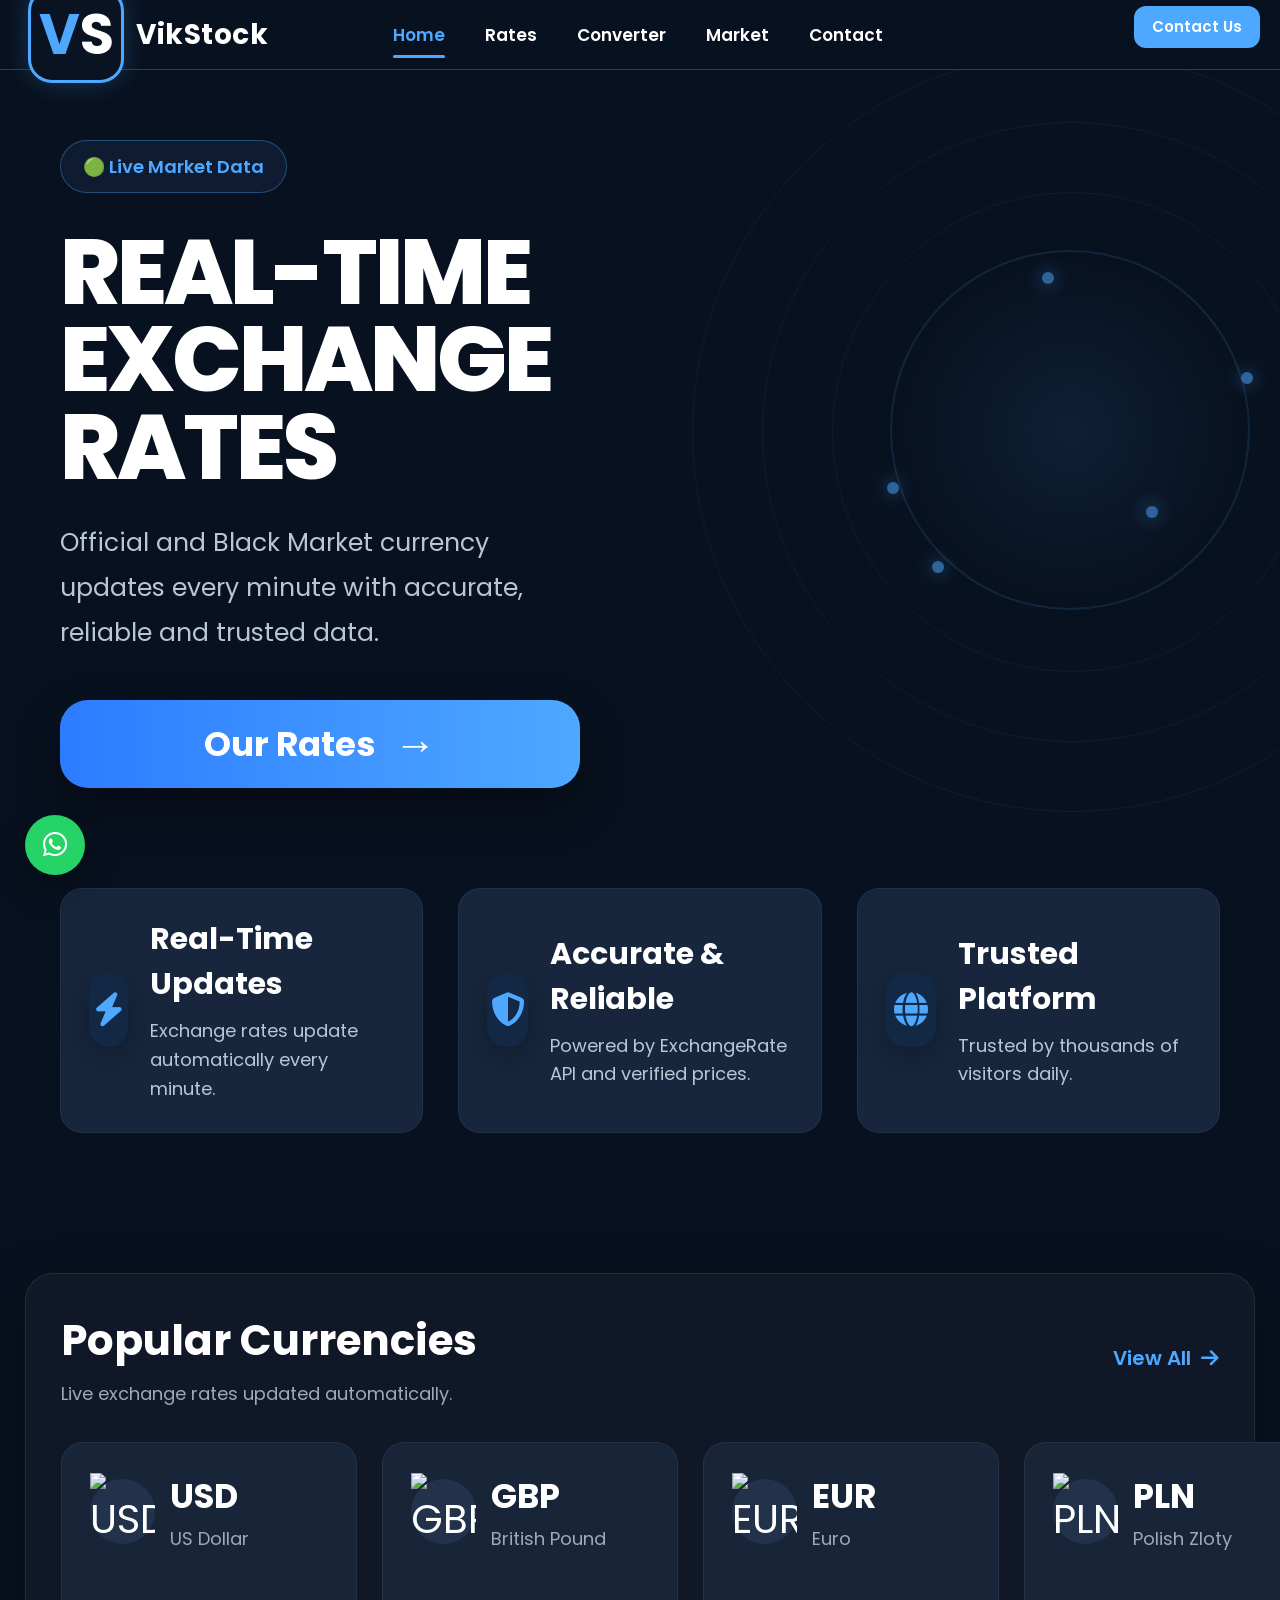
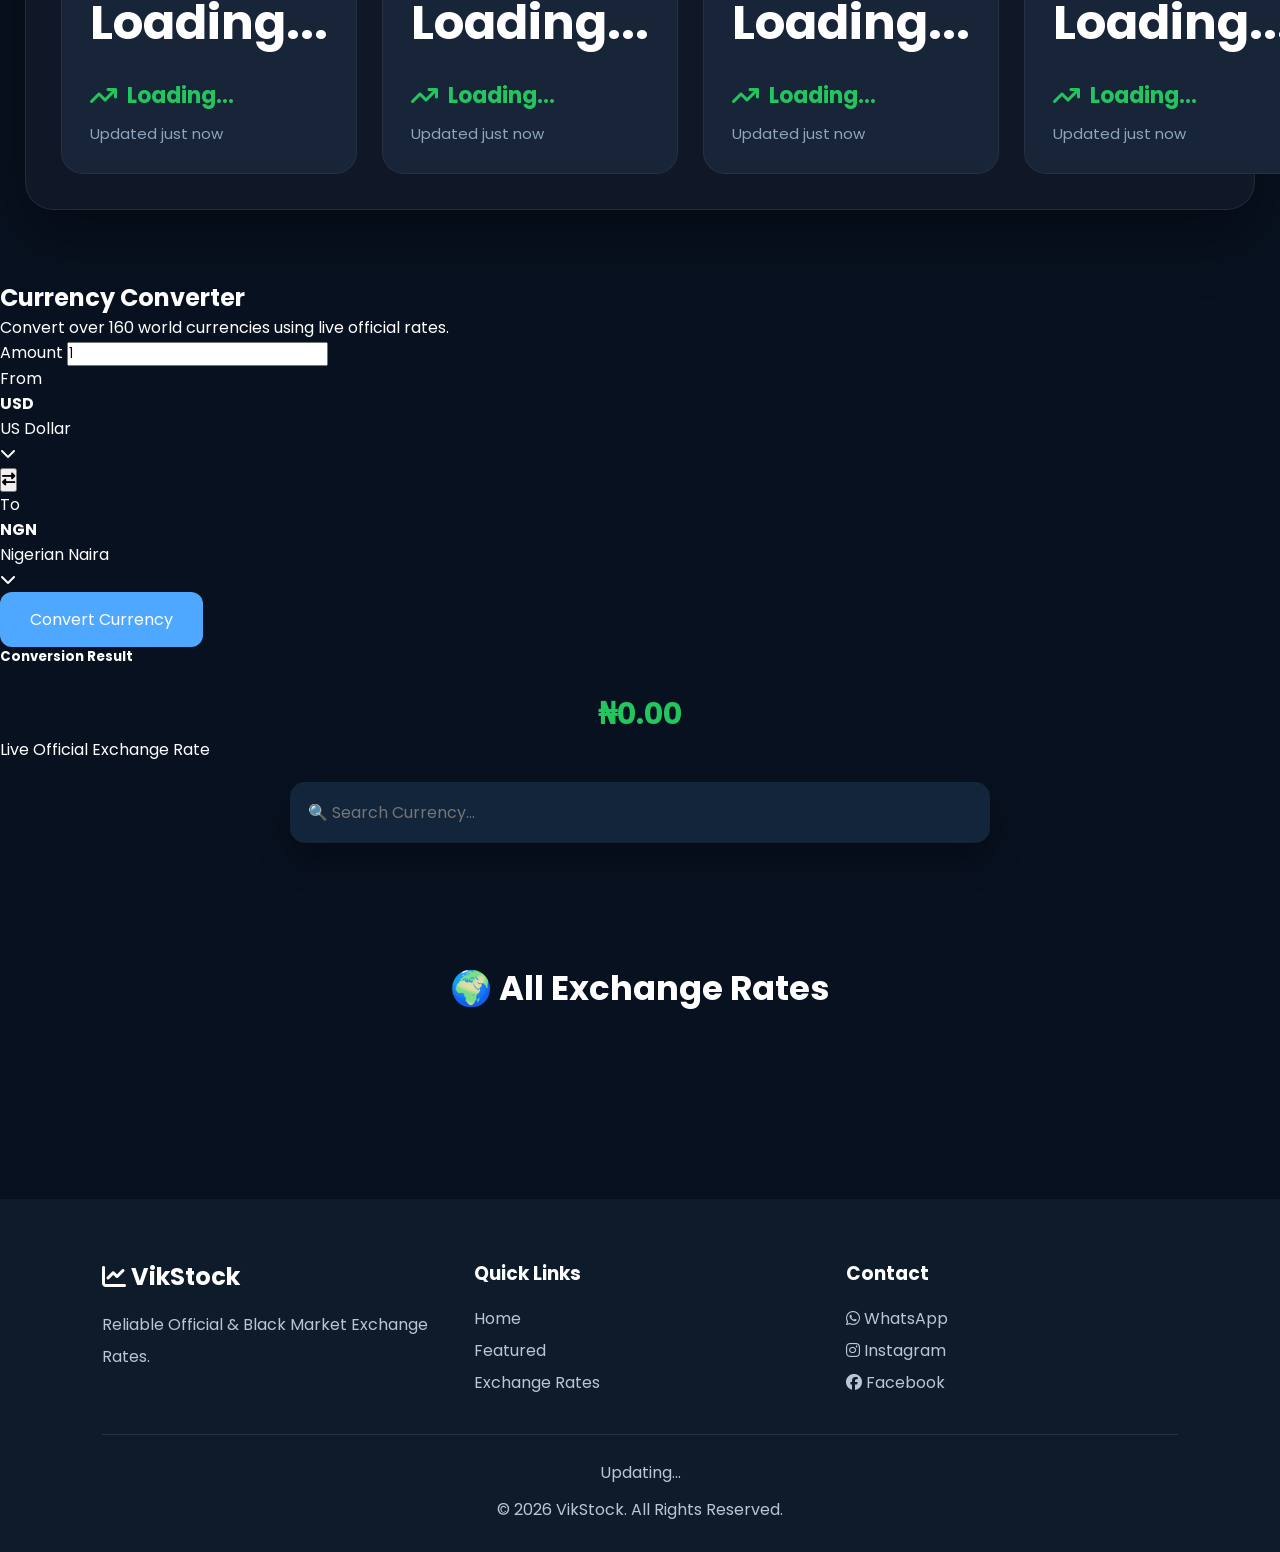
==== index.html @ 564fa00a "Update index.html" ====
<!DOCTYPE html>
<html lang="en">
<head>

<meta charset="UTF-8">
<meta name="viewport" content="width=device-width, initial-scale=1.0">

<title>VikStock</title>
 

<link rel="stylesheet"
href="https://cdnjs.cloudflare.com/ajax/libs/font-awesome/6.7.2/css/all.min.css">
<link rel="stylesheet" href="style.css">
 <link rel="stylesheet" href="responsive.css"> 

<link href="https://fonts.googleapis.com/css2?family=Poppins:wght@300;400;500;600;700&display=swap" rel="stylesheet">

<link rel="stylesheet"
href="https://cdnjs.cloudflare.com/ajax/libs/font-awesome/6.7.2/css/all.min.css">

</head>

<body>

<!-- ================= NAVIGATION ================= -->

<nav class="navbar">

    <div class="logo">
        <span class="logo-box">
            <span class="logo-v">V</span>
            <span class="logo-s">S</span>
        </span>
    </div>

    <!-- ADD THIS -->
    <div class="nav-links">

        <a href="#" class="active">Home</a>

        <a href="#official">Rates</a>

        <a href="#converter">Converter</a>

        <a href="#market">Market</a>

        <a href="#contact">Contact</a>

    </div>

    <!-- KEEP THIS -->
    <div class="nav-actions">

        <a href="https://wa.me/234XXXXXXXXXX"
           class="contact-btn"
           target="_blank">
            Contact Us
        </a>

        <button id="menuBtn" class="menu-btn">
            <i class="fa-solid fa-bars"></i>
        </button>

    </div>

</nav>

<!-- Mobile Menu -->

<div class="mobile-menu" id="mobileMenu">

    <button id="closeMenu" class="close-btn">
        <i class="fa-solid fa-xmark"></i>
    </button>

    <a href="#">Home</a>

    <a href="#featured"> Featured</a>

    <a href="#official"> Exchange Rates</a>

    <a href="#contact"> Contact</a>

</div>

<!-- ================= HERO ================= -->

<!-- ================= HERO V2 ================= -->

<!-- ================= HERO ================= -->

<section class="hero-v2">

<div class="hero-left">

<div class="hero-badge">
🟢 Live Market Data
</div>

<h1>
REAL-TIME <br>
EXCHANGE <br>
RATES
</h1>

<p>
Official and Black Market currency updates every minute with accurate,
reliable and trusted data.
</p>

<a href="contact.html" class="hero-contact">Our Rates
<span>→</span>
</a>

</div>

<div class="hero-right">

<div class="globe">

<div class="ring ring1"></div>
<div class="ring ring2"></div>
<div class="ring ring3"></div>

<div class="dot d1"></div>
<div class="dot d2"></div>
<div class="dot d3"></div>
<div class="dot d4"></div>
<div class="dot d5"></div>

</div>

</div>

</section>


<!-- ================= FEATURES ================= -->

<section class="hero-features">

<div class="hero-feature">

<div class="icon-box">
<i class="fa-solid fa-bolt"></i>
</div>

<div>

<h3>Real-Time Updates</h3>

<p>Exchange rates update automatically every minute.</p>

</div>

</div>

<div class="hero-feature">

<div class="icon-box">
<i class="fa-solid fa-shield-halved"></i>
</div>

<div>

<h3>Accurate & Reliable</h3>

<p>Powered by ExchangeRate API and verified prices.</p>

</div>

</div>

<div class="hero-feature">

<div class="icon-box">
<i class="fa-solid fa-globe"></i>
</div>

<div>

<h3>Trusted Platform</h3>

<p>Trusted by thousands of visitors daily.</p>

</div>

</div>

</section>

<!-- ================= CONVERTER ================= -->

<!-- ================= FEATURES ================= -->



<!-- ================= FEATURED ================= -->

<!-- ================= POPULAR ================= -->

<!-- =========================
     POPULAR CURRENCIES
========================= -->

<section class="popular-section">

    <div class="popular-container">

        <div class="popular-header">

            <div>

                <h2>Popular Currencies</h2>

                <p>Live exchange rates updated automatically.</p>

            </div>

            <a href="rates.html" class="view-all">
                View All
                <i class="fa-solid fa-arrow-right"></i>
            </a>

        </div>

        <div class="popular-grid">

            <!-- USD -->

            <div class="popular-card">

                <div class="currency-top">

                    <div class="flag-circle">
    <img src="https://flagcdn.com/w40/us.png" alt="USD">
</div>
                    <div>

                        <h3>USD</h3>

                        <span>US Dollar</span>

                    </div>

                </div>

                <h1 id="usdOfficial">Loading...</h1>

                <div class="rate-change up" id="usdTrendBox">

<i id="usdTrendIcon" class="fa-solid fa-arrow-trend-up"></i>

<span id="usdTrend">Loading...</span>

</div>

<p class="updated" id="usdUpdated">
Updated just now
</p>

<div class="sparkline">

<span></span>

<span></span>

<span></span>

<span></span>

<span></span>

<span></span>

<span></span>

<span></span>

</div>

            </div>

            <!-- GBP -->

            <div class="popular-card">

                <div class="currency-top">

                    <div class="flag-circle">
    <img src="https://flagcdn.com/w40/gb.png" alt="GBP">
</div>

                    <div>

                        <h3>GBP</h3>

                        <span>British Pound</span>

                    </div>

                </div>

                <h1 id="gbpOfficial">Loading...</h1>

                <div class="rate-change up" id="gbpTrendBox">
    <i id="gbpTrendIcon" class="fa-solid fa-arrow-trend-up"></i>
    <span id="gbpTrend">Loading...</span>
</div>

<p class="updated" id="gbpUpdated">
Updated just now
</p>

<div class="sparkline">

<span></span>

<span></span>

<span></span>

<span></span>

<span></span>

<span></span>

<span></span>

<span></span>

</div>

            </div>

            <!-- EUR -->

            <div class="popular-card">

                <div class="currency-top">

                    <div class="flag-circle">
    <img src="https://flagcdn.com/w40/eu.png" alt="EUR">
</div>

                    <div>

                        <h3>EUR</h3>

                        <span>Euro</span>

                    </div>

                </div>

                <h1 id="eurOfficial">Loading...</h1>

                <div class="rate-change up" id="eurTrendBox">
    <i id="eurTrendIcon" class="fa-solid fa-arrow-trend-up"></i>
    <span id="eurTrend">Loading...</span>
</div>

<p class="updated" id="eurUpdated">
Updated just now
</p>

<div class="sparkline">

<span></span>

<span></span>

<span></span>

<span></span>

<span></span>

<span></span>

<span></span>

<span></span>

</div>

            </div>

            <!-- PLN -->

            <div class="popular-card">

                <div class="currency-top">

                    <div class="flag-circle">
    <img src="https://flagcdn.com/w40/pl.png" alt="PLN">
</div>

                    <div>

                        <h3>PLN</h3>

                        <span>Polish Zloty</span>

                    </div>

                </div>

                <h1 id="plnOfficial">Loading...</h1>

                <div class="rate-change up" id="plnTrendBox">
    <i id="plnTrendIcon" class="fa-solid fa-arrow-trend-up"></i>
    <span id="plnTrend">Loading...</span>
</div>

<p class="updated" id="plnUpdated">
Updated just now
</p>

<div class="sparkline">

<span></span>

<span></span>

<span></span>

<span></span>

<span></span>

<span></span>

<span></span>

<span></span>

</div>

            </div>

        </div>

    </div>

</section>

 <!--==========================
    CURRENCY CONVERTER V2
===========================-->

<section class="converter-section">

<div class="converter-card">

<div class="converter-header">

<h2>Currency Converter</h2>

<p>Convert over 160 world currencies using live official rates.</p>

</div>

<!-- Amount -->

<div class="input-group">

<label>Amount</label>

<input
type="number"
id="amount"
value="1"
min="0"
placeholder="Enter amount">

</div>

<!-- Currency Row -->

<div class="currency-row">

<!-- FROM -->

<div class="currency-box">

<label>From</label>

<div class="custom-select" id="fromSelect">

<div class="selected">

<img
id="fromFlag"
src="https://flagcdn.com/w40/us.png"
alt="">

<div>

<h4 id="fromCode">USD</h4>

<p id="fromName">
US Dollar
</p>

</div>

<i class="fa-solid fa-chevron-down"></i>

</div>

<div class="options" id="fromOptions">

<!-- JavaScript fills this -->

</div>

</div>

</div>

<!-- Swap -->

<button id="swapBtn">

<i class="fa-solid fa-right-left"></i>

</button>

<!-- TO -->

<div class="currency-box">

<label>To</label>

<div class="custom-select" id="toSelect">

<div class="selected">

<img
id="toFlag"
src="https://flagcdn.com/w40/ng.png"
alt="">

<div>

<h4 id="toCode">NGN</h4>

<p id="toName">

Nigerian Naira

</p>

</div>

<i class="fa-solid fa-chevron-down"></i>

</div>

<div class="options" id="toOptions">

<!-- JavaScript fills this -->

</div>

</div>

</div>

</div>

<!-- Convert -->
<select id="fromCurrency" style="display:none;"></select>

<select id="toCurrency" style="display:none;"></select>
<button
id="convertBtn"
class="convert-btn">

Convert Currency

</button>

<!-- Result -->

<div class="result-card">

<h5>Conversion Result</h5>

<h1 id="conversionResult">

₦0.00

</h1>

<p id="converterRate">

Live Official Exchange Rate

</p>

</div>

</div>

</section>

<!-- ================= SEARCH ================= -->

<section class="search-section">

<input

type="text"

id="search"

placeholder="🔍 Search Currency...">

</section>


<section id="official">

<h2>

🌍 All Exchange Rates

</h2>

<div class="rates-wrapper">

<div class="grid" id="officialRates">

</div>

<div class="grid" id="blackRates">

</div>

</div>

</section>



<footer id="contact">

<div class="footer-grid">

<div>

<h2>

<i class="fa-solid fa-chart-line"></i>

VikStock

</h2>

<p>

Reliable Official & Black Market Exchange Rates.

</p>

</div>

<div>

<h3>

Quick Links

</h3>

<a href="#">Home</a><br>

<a href="#featured">Featured</a><br>

<a href="#official">Exchange Rates</a>

</div>

<div>

<h3>

Contact

</h3>

<p>

<i class="fa-brands fa-whatsapp"></i>

WhatsApp

</p>

<p>

<i class="fa-brands fa-instagram"></i>

Instagram

</p>

<p>

<i class="fa-brands fa-facebook"></i>

Facebook

</p>

</div>

</div>

<hr>

<p id="lastUpdated">

Updating...

</p>

<p>

© 2026 VikStock. All Rights Reserved.

</p>

</footer>





<a
id="whatsappBtn"
href="#">

<i class="fa-brands fa-whatsapp"></i>

</a>
<script type="module" src="firebase-config.js"></script>
 
<script src="https://cdnjs.cloudflare.com/ajax/libs/three.js/r134/three.min.js"></script>

<script src="https://cdn.jsdelivr.net/npm/vanta@latest/dist/vanta.globe.min.js"></script>

<script type="module" src="script.js"></script>
<script type="module" src="script.js"></script>

</body>
</html>
---- style.css ----
/* ===========================
   VIKSTOCK VERSION 2
   HOMEPAGE STYLES
=========================== */

*{
margin:0;
padding:0;
box-sizing:border-box;
font-family:'Poppins',sans-serif;
scroll-behavior:smooth;
}

:root{

--bg:#08111f;
--card:#13253b;
--nav:#0d1b2a;

--primary:#4ea8ff;
--secondary:#22c55e;
--danger:#ef4444;

--text:#ffffff;
--text2:#b9c6d4;

--shadow:0 15px 35px rgba(0,0,0,.30);

--radius:18px;

}

body{

background:var(--bg);

color:var(--text);

overflow-x:hidden;

}

a{

text-decoration:none;

color:inherit;

}

img{

max-width:100%;

display:block;

}

/* ===========================
   HERO
=========================== */

/* ==========================
   HERO V2
========================== */

.hero-v2{

display:flex;

justify-content:space-between;

align-items:center;

padding:140px 60px 80px;

position:relative;

overflow:hidden;

min-height:620px;

}

.hero-left{

max-width:520px;

z-index:5;

}

.hero-badge{

display:inline-flex;

align-items:center;

padding:12px 22px;

border:1px solid rgba(78,168,255,.35);

border-radius:40px;

background:rgba(20,35,60,.65);

color:#4ea8ff;

font-size:18px;

font-weight:600;

margin-bottom:35px;

backdrop-filter:blur(8px);

}

.hero-left h1{

font-size:92px;

font-weight:800;

line-height:.95;

letter-spacing:-3px;

margin-bottom:30px;

}

.hero-left p{

font-size:25px;

line-height:1.8;

color:#b9c6d4;

margin-bottom:45px;

}

.hero-contact{

display:flex;

justify-content:center;

align-items:center;

gap:18px;

width:100%;

height:88px;

background:linear-gradient(90deg,#2d7cff,#4ea8ff);

border-radius:28px;

font-size:34px;

font-weight:700;

color:#fff;

box-shadow:0 20px 45px rgba(0,0,0,.35);

transition:.35s;

}

.hero-contact:hover{

transform:translateY(-5px);

}

.hero-contact span{

font-size:42px;

}

/* ==========================
   GLOBE
========================== */

.hero-right{

position:absolute;

right:-150px;

top:70px;

width:720px;

height:720px;

display:flex;

justify-content:center;

align-items:center;

opacity:.55;

pointer-events:none;

}

.globe{

position:relative;

width:360px;

height:360px;

border-radius:50%;

border:2px solid rgba(78,168,255,.25);

background:radial-gradient(circle,
rgba(78,168,255,.18),
transparent 72%);

}

.ring{

position:absolute;

border-radius:50%;

border:1px solid rgba(78,168,255,.15);

}

.ring1{

width:480px;

height:480px;

left:-60px;

top:-60px;

}

.ring2{

width:620px;

height:620px;

left:-130px;

top:-130px;

}

.ring3{

width:760px;

height:760px;

left:-200px;

top:-200px;

}

.dot{

position:absolute;

width:12px;

height:12px;

border-radius:50%;

background:#4ea8ff;

box-shadow:0 0 18px #4ea8ff;

}

.d1{top:20px;left:150px;}
.d2{top:120px;right:-5px;}
.d3{bottom:35px;left:40px;}
.d4{bottom:90px;right:90px;}
.d5{top:230px;left:-5px;}

/* ==========================
   FEATURES
========================== */

.hero-features{

display:grid;

grid-template-columns:repeat(3,1fr);

gap:35px;

padding:20px 60px 70px;

}

.hero-feature{

display:flex;

align-items:center;

gap:22px;

background:#17263c;

padding:28px;

border-radius:22px;

border:1px solid rgba(255,255,255,.05);

transition:.3s;

}

.hero-feature:hover{

transform:translateY(-6px);

}

.icon-box{

width:74px;
height:74px;

display:flex;
justify-content:center;
align-items:center;

background:#132845;

border-radius:20px;

font-size:34px;
color:#4ea8ff;

box-shadow:0 10px 30px rgba(0,0,0,.25);

}
.hero-badge i{

margin-right:10px;

font-size:18px;

color:#4ea8ff;

}

.hero-contact i{

margin-left:15px;

font-size:30px;

transition:.3s;

}

.hero-contact:hover i{

transform:translateX(8px);

}

.hero-feature h3{

font-size:30px;

margin-bottom:10px;

}

.hero-feature p{

font-size:18px;

line-height:1.6;

color:#b9c6d4;

}

/* ==========================
   MOBILE
========================== */

@media(max-width:900px){

.hero-v2{

padding:120px 25px 40px;

min-height:auto;

}

.hero-left{

max-width:100%;

}

.hero-left h1{

font-size:62px;

}

.hero-left p{

font-size:20px;

}

.hero-contact{

height:74px;

font-size:28px;

}

.hero-right{

display:none;

}

.hero-features{

grid-template-columns:1fr;

padding:20px 25px 50px;

}

}

/* ===========================
   CONVERTER
=========================== */

.converter{

padding:50px 8%;

}

.converter h2{

text-align:center;

margin-bottom:30px;

font-size:34px;

}

.converter-box{

display:flex;

gap:15px;

justify-content:center;

flex-wrap:wrap;

}

.converter input,

.converter select{

padding:15px;

border:none;

border-radius:12px;

background:var(--card);

color:white;

font-size:16px;

min-width:180px;

}

#convertBtn{

padding:15px 30px;

background:var(--primary);

border:none;

border-radius:12px;

color:white;

font-size:16px;

cursor:pointer;

transition:.3s;

}

#convertBtn:hover{

transform:translateY(-3px);

}

#conversionResult{

margin-top:25px;

text-align:center;

font-size:30px;

font-weight:bold;

color:var(--secondary);

}
/* ===========================
   FEATURED CURRENCIES
=========================== */

#featured{

padding:70px 8%;

}

#featured h2{

text-align:center;

font-size:34px;

margin-bottom:35px;

}

.featured-grid{

display:grid;

grid-template-columns:repeat(auto-fit,minmax(250px,1fr));

gap:25px;

}

.featured-card{

background:var(--card);

border-radius:var(--radius);

padding:25px;

box-shadow:var(--shadow);

transition:.35s;

position:relative;

overflow:hidden;

border:1px solid rgba(255,255,255,.05);

}

.featured-card:hover{

transform:translateY(-8px);

}

.featured-card h3{

font-size:28px;

margin-bottom:15px;

}

.featured-card p{

color:var(--text2);

margin-top:8px;

}

.featured-card h1{

margin-top:10px;

font-size:32px;

color:var(--primary);

}

.featured-card h2{

margin-top:10px;

font-size:26px;

color:var(--secondary);

}

.trend{

position:absolute;

top:20px;

right:20px;

font-size:24px;

}
.features{

max-width:1200px;

margin:auto;

padding:30px 25px 90px;

display:grid;

grid-template-columns:repeat(auto-fit,minmax(300px,1fr));

gap:30px;

}

.feature-card{

background:#13253b;

padding:35px;

border-radius:22px;

transition:.35s;

border:1px solid rgba(255,255,255,.05);

}

.feature-card:hover{

transform:translateY(-8px);

box-shadow:0 20px 40px rgba(0,0,0,.35);

}

.feature-card span{

font-size:45px;

display:block;

margin-bottom:18px;

}

.feature-card h3{

font-size:30px;

margin-bottom:15px;

}

.feature-card p{

font-size:18px;

line-height:1.8;

color:#b9c6d4;

}
/* ===========================
   SEARCH
=========================== */

.search-section{

padding:20px 8% 50px;

display:flex;

justify-content:center;

}

.search-section input{

width:700px;

max-width:100%;

padding:18px;

border:none;

outline:none;

border-radius:15px;

background:var(--card);

color:var(--text);

font-size:16px;

box-shadow:var(--shadow);

}

/* ===========================
   EXCHANGE RATES
=========================== */

#official{

padding:70px 8%;

}

#official h2{

text-align:center;

font-size:34px;

margin-bottom:35px;

}

.rates-wrapper{

display:grid;

grid-template-columns:1fr 1fr;

gap:30px;

}

.grid{

display:grid;

grid-template-columns:repeat(auto-fit,minmax(240px,1fr));

gap:20px;

}

.card{

background:var(--card);

padding:25px;

border-radius:var(--radius);

box-shadow:var(--shadow);

transition:.35s;

border:1px solid rgba(255,255,255,.05);

}

.card:hover{

transform:translateY(-6px);

}

.flag{

font-size:42px;

margin-bottom:12px;

}

.currency{

font-size:24px;

font-weight:700;

margin-bottom:10px;

}

.rate-title{

font-size:14px;

color:var(--text2);

margin-top:12px;

}

.buy{

margin-top:8px;

font-size:20px;

font-weight:700;

color:var(--secondary);

}

.sell{

margin-top:8px;

font-size:20px;

font-weight:700;

color:var(--danger);

}

/* ===========================
   SMALL ANIMATIONS
=========================== */

.card,
.featured-card,
#convertBtn{

transition:all .30s ease;

}

.card:hover,
.featured-card:hover{

box-shadow:0 20px 40px rgba(0,0,0,.35);

}

/* ===========================
   FOOTER
=========================== */

footer{

margin-top:80px;

padding:60px 8% 30px;

background:var(--nav);

}

.footer-grid{

display:grid;

grid-template-columns:repeat(auto-fit,minmax(250px,1fr));

gap:40px;

margin-bottom:35px;

}

.footer-grid h2,
.footer-grid h3{

margin-bottom:15px;

}

.footer-grid p,
.footer-grid a{

color:var(--text2);

line-height:2;

transition:.3s;

}

.footer-grid a:hover{

color:var(--primary);

}

footer hr{

border:none;

height:1px;

background:rgba(255,255,255,.1);

margin:25px 0;

}

footer>#lastUpdated,
footer>p:last-child{

text-align:center;

margin-top:12px;

color:var(--text2);

}

/* ===========================
   WHATSAPP BUTTON
=========================== */

#whatsappBtn{

position:fixed;

bottom:25px;

left:25px;

width:60px;

height:60px;

display:flex;

align-items:center;

justify-content:center;

background:#25D366;

color:white;

font-size:28px;

border-radius:50%;

box-shadow:var(--shadow);

transition:.3s;

z-index:999;

}

#whatsappBtn:hover{

transform:scale(1.1);

}



/* ===========================
   SIMPLE FADE ANIMATION
=========================== */

.hero,
.converter,
#featured,
#official,
footer{

animation:fadeUp .7s ease;

}

@keyframes fadeUp{

from{

opacity:0;

transform:translateY(25px);

}

to{

opacity:1;

transform:translateY(0);

}

}

/* ===========================
   RESPONSIVE
=========================== */

@media(max-width:992px){

.navbar{

padding:20px;

flex-wrap:wrap;

gap:20px;

}

.hero h1{

font-size:42px;

}

.rates-wrapper{

grid-template-columns:1fr;

}

}

@media(max-width:768px){



.hero{

padding:70px 20px;

}

.hero h1{

font-size:34px;

}

.converter{

padding:40px 20px;

}

.converter-box{

flex-direction:column;

}

.converter input,
.converter select,
#convertBtn{

width:100%;

}

.search-section{

padding:20px;

}

.search-section input{

width:100%;

}

#featured,
#official{

padding:50px 20px;

}

.footer-grid{

grid-template-columns:1fr;

text-align:center;

}

#whatsappBtn{

width:55px;

height:55px;

font-size:24px;

bottom:20px;

left:20px;

}

}

@media(max-width:480px){

.hero h1{

font-size:28px;

}

.featured-card h1{

font-size:26px;

}

.featured-card h2{

font-size:22px;

}

.card{

padding:20px;

}

}
/* ===========================
   XE STYLE NAVBAR
=========================== */

.navbar{

position:fixed;

top:0;

left:0;

width:100%;

height:70px;

display:flex;

align-items:center;

padding:0 20px;

background:#08111f;

border-bottom:1px solid rgba(78,168,255,.3);

z-index:9999;

}

.logo{

display:flex;

align-items:center;

margin-left:8px;

}

.logo-box{

width:96px;

height:96px;

display:flex;

justify-content:center;

align-items:center;

background:#091321;

border:3px solid #4ea8ff;

border-radius:24px;

font-size:56px;

font-weight:700;

box-shadow:0 0 25px rgba(78,168,255,.25);

}

.logo-v{

color:#4ea8ff;

}

.logo-s{

color:#fff;

}

.nav-actions{

display:flex;

align-items:center;

gap:20px;

margin-left:auto;
   
transform:translateY(-8px);   

}


.menu-btn{

width:42px;

height:42px;

background:#101b33;

border:1px solid rgba(255,255,255,.08);

border-radius:12px;

font-size:18px;

color:#fff;

cursor:pointer;

transition:.3s;

}

.theme-btn:hover,
.menu-btn:hover{

background:#162746;

}
.mobile-menu{
    position:fixed;
    top:0;
    right:-100%;
    width:280px;
    height:100%;
    background:#101827;
    transition:.35s;
    z-index:10000;
    padding:80px 25px;
}

.mobile-menu.active{
    right:0;
}

.mobile-menu a{
    display:block;
    padding:15px 0;
    color:#fff;
    font-size:18px;
}

.close-btn{
    position:absolute;
    top:20px;
    right:20px;
    background:none;
    border:none;
    color:#fff;
    font-size:28px;
    cursor:pointer;
}
.contact-btn{

display:flex;

align-items:center;

justify-content:center;

padding:10px 18px;

height:42px;

background:#4ea8ff;

color:#fff;

font-size:15px;

font-weight:600;

border-radius:12px;

text-decoration:none;

transition:.3s;

}

.contact-btn:hover{

background:#2b93ff;

transform:translateY(-2px);

}
/* Desktop Navigation */

.nav-links{

display:flex;

align-items:center;

gap:40px;

margin:auto;

}

.nav-links a{

color:#fff;

text-decoration:none;

font-weight:600;

font-size:17px;

transition:.3s;

position:relative;

}

.nav-links a:hover{

color:#4ea8ff;

}

.nav-links a.active{

color:#4ea8ff;

}

.nav-links a.active::after{

content:"";

position:absolute;

left:0;

bottom:-10px;

width:100%;

height:3px;

background:#4ea8ff;

border-radius:20px;

}
/*====================================
   POPULAR CURRENCIES V2
====================================*/

.popular-section{

padding:70px 25px;

}

.popular-container{

max-width:1250px;

margin:auto;

background:#101827;

border:1px solid rgba(255,255,255,.08);

border-radius:28px;

padding:35px;

box-shadow:0 25px 60px rgba(0,0,0,.35);

}

.popular-header{

display:flex;

justify-content:space-between;

align-items:center;

margin-bottom:35px;

gap:20px;

}

.popular-header h2{

font-size:42px;

font-weight:700;

color:#fff;

margin-bottom:8px;

}

.popular-header p{

font-size:18px;

color:#9ca8bc;

}

.view-all{

display:flex;

align-items:center;

gap:10px;

font-size:20px;

font-weight:600;

color:#4ea8ff;

transition:.3s;

}

.view-all:hover{

transform:translateX(6px);

}

.popular-grid{

display:grid;

grid-template-columns:repeat(4,1fr);

gap:25px;

}

.popular-card{

background:#182437;

border:1px solid rgba(255,255,255,.06);

border-radius:22px;

padding:28px;

transition:.35s;

}

.popular-card:hover{

transform:translateY(-8px);

border-color:#4ea8ff;

box-shadow:0 15px 40px rgba(78,168,255,.18);

}

.currency-top{

display:flex;

align-items:center;

gap:15px;

margin-bottom:30px;

}

.flag-circle{

width:65px;

height:65px;

border-radius:50%;

display:flex;

justify-content:center;

align-items:center;

font-size:40px;

background:#22324a;

}

.currency-top h3{

font-size:34px;

font-weight:700;

color:#fff;

margin-bottom:3px;

}

.currency-top span{

font-size:18px;

color:#9ca8bc;

}

.popular-card h1{
margin:35px 0 20px;
font-size:48px;
font-weight:700;
color:#fff;
}

.rate-change{
display:flex;
align-items:center;
gap:10px;
margin-top:18px;
font-size:22px;
font-weight:700;
transition:.3s;
}

.rate-change.up{
color:#22c55e;
}

.rate-change.down{
color:#ef4444;
}

.rate-change i{
font-size:24px;
}

.updated{
margin-top:10px;
font-size:15px;
color:#8fa5be;
}

/*=========================
 MOBILE
==========================*/

@media(max-width:1100px){

.popular-grid{

grid-template-columns:repeat(2,1fr);

}

}

@media(max-width:768px){

.popular-section{

padding:50px 20px;

}

.popular-container{

padding:25px;

}

.popular-header{

flex-direction:column;

align-items:flex-start;

}

.popular-header h2{

font-size:34px;

}

.popular-grid{

grid-template-columns:1fr;

}

.popular-card h1{

font-size:38px;

}

.currency-top h3{

font-size:28px;

}

.flag-circle{

width:52px;

height:52px;

border-radius:50%;

overflow:hidden;

display:flex;

align-items:center;

justify-content:center;

background:#12233c;

box-shadow:0 0 18px rgba(78,168,255,.15);

flex-shrink:0;

}

.flag-circle img{

width:100%;

height:100%;

object-fit:cover;

border-radius:50%;

display:block;

}

.flag-circle .fi{

font-size:50px;

}

.sparkline{

display:flex;

align-items:flex-end;

gap:4px;

height:40px;

margin-top:18px;

}

.sparkline span{

width:5px;

background:#4ea8ff;

border-radius:20px;

animation:pulse 2s infinite;

}

.sparkline span:nth-child(1){height:12px;}
.sparkline span:nth-child(2){height:20px;}
.sparkline span:nth-child(3){height:16px;}
.sparkline span:nth-child(4){height:28px;}
.sparkline span:nth-child(5){height:22px;}
.sparkline span:nth-child(6){height:35px;}
.sparkline span:nth-child(7){height:30px;}
.sparkline span:nth-child(8){height:40px;}

@keyframes pulse{

50%{

opacity:.5;

transform:scaleY(.9);

}

}

/*==========================
Currency Converter
==========================*/

.converter-section{

padding:70px 25px;

}

.converter-container{

max-width:850px;

margin:auto;

background:#101827;

padding:40px;

border-radius:25px;

border:1px solid rgba(255,255,255,.08);

box-shadow:0 20px 50px rgba(0,0,0,.35);

}

.converter-container h2{

font-size:42px;

margin-bottom:10px;

}

.converter-container p{

color:#8fa5be;

margin-bottom:30px;

}

.converter-box{

display:flex;

flex-direction:column;

gap:20px;

}

.converter-box input,

.converter-box select{

height:58px;

border:none;

outline:none;

background:#182437;

color:white;

border-radius:15px;

padding:0 18px;

font-size:18px;

}

.converter-row{

display:grid;

grid-template-columns:1fr 70px 1fr;

gap:15px;

align-items:center;

}

#swapBtn{

height:58px;

border:none;

background:#4ea8ff;

color:white;

font-size:22px;

border-radius:15px;

cursor:pointer;

transition:.3s;

}

#swapBtn:hover{

transform:rotate(180deg);

}

#convertBtn{

height:60px;

border:none;

background:linear-gradient(90deg,#2b93ff,#4ea8ff);

color:white;

font-size:20px;

font-weight:700;

border-radius:15px;

cursor:pointer;

}

.converter-result{

margin-top:20px;

text-align:center;

padding:30px;

background:#182437;

border-radius:20px;

}

.converter-result h1{

font-size:52px;

color:#22c55e;

margin-bottom:10px;

}
   
/*=========================================
      PREMIUM CONVERTER V2
=========================================*/

.converter-section{

padding:80px 25px;

}

.converter-card{

max-width:900px;

margin:auto;

background:#101827;

border:1px solid rgba(255,255,255,.08);

border-radius:28px;

padding:35px;

box-shadow:0 25px 60px rgba(0,0,0,.35);

}

.converter-header{

text-align:center;

margin-bottom:35px;

}

.converter-header h2{

font-size:42px;

color:#fff;

margin-bottom:10px;

}

.converter-header p{

color:#93a5bc;

font-size:18px;

}

.input-group{

margin-bottom:30px;

}

.input-group label{

display:block;

margin-bottom:10px;

font-size:15px;

font-weight:600;

color:#8fa5be;

}

.input-group input{

width:100%;

height:65px;

padding:0 20px;

background:#162338;

border:1px solid rgba(255,255,255,.08);

border-radius:18px;

font-size:26px;

color:#fff;

outline:none;

transition:.3s;

}

.input-group input:focus{

border-color:#4ea8ff;

box-shadow:0 0 20px rgba(78,168,255,.15);

}

.currency-row{

display:grid;

grid-template-columns:1fr auto 1fr;

gap:20px;

align-items:end;

margin-bottom:35px;

}

.currency-box label{

display:block;

margin-bottom:10px;

font-size:15px;

font-weight:600;

color:#8fa5be;

}

.custom-select{

position:relative;

}

.selected{

height:75px;

background:#162338;

border:1px solid rgba(255,255,255,.08);

border-radius:20px;

display:flex;

align-items:center;

justify-content:space-between;

padding:0 20px;

cursor:pointer;

transition:.3s;

}

.selected:hover{

border-color:#4ea8ff;

}

.selected img{

width:48px;

height:48px;

border-radius:50%;

margin-right:15px;

object-fit:cover;

}

.selected>div{

flex:1;

}

.selected h4{

font-size:22px;

color:#fff;

margin-bottom:2px;

}

.selected p{

font-size:14px;

color:#93a5bc;

}

.selected i{

font-size:18px;

color:#4ea8ff;

transition:.3s;

}

.custom-select.active .selected i{

transform:rotate(180deg);

}

.options{

position:absolute;

top:85px;

left:0;

right:0;

background:#162338;

border-radius:20px;

overflow:hidden;

max-height:0;

transition:.35s;

z-index:100;

box-shadow:0 20px 45px rgba(0,0,0,.35);

}

.custom-select.active .options{

max-height:420px;

overflow-y:auto;

}

.option{

display:flex;

align-items:center;

gap:15px;

padding:15px 20px;

cursor:pointer;

transition:.25s;

}

.option:hover{

background:#20314a;

}

.option img{

width:42px;

height:42px;

border-radius:50%;

object-fit:cover;

}

.option h4{

color:#fff;

font-size:18px;

}

.option p{

color:#8fa5be;

font-size:13px;

}

#swapBtn{

width:65px;

height:65px;

border:none;

border-radius:50%;

background:#4ea8ff;

color:#fff;

font-size:22px;

cursor:pointer;

transition:.35s;

margin-bottom:5px;

}

#swapBtn:hover{

transform:rotate(180deg) scale(1.08);

}

.convert-btn{

width:100%;

height:65px;

border:none;

border-radius:20px;

background:linear-gradient(90deg,#2b7cff,#4ea8ff);

color:#fff;

font-size:22px;

font-weight:700;

cursor:pointer;

transition:.3s;

margin-bottom:30px;

}

.convert-btn:hover{

transform:translateY(-4px);

}

.result-card{

text-align:center;

padding:35px;

background:#162338;

border-radius:24px;

}

.result-card h5{

font-size:16px;

color:#8fa5be;

margin-bottom:15px;

}

.result-card h1{

font-size:52px;

color:#fff;

margin-bottom:12px;

}

.result-card p{

font-size:16px;

color:#22c55e;

}

@media(max-width:768px){

.currency-row{

grid-template-columns:1fr;

}

#swapBtn{

margin:auto;

transform:rotate(90deg);

}

.result-card h1{

font-size:38px;

}

.converter-header h2{

font-size:34px;

}

}
---- responsive.css ----
/*==========================
 DESKTOP NAVBAR
==========================*/

@media (min-width: 993px){

    /* Hide hamburger on desktop */
    .menu-btn{
        display: none !important;
    }

    /* Show logo text only on desktop */
    .logo{
        display: flex;
        align-items: center;
        gap: 12px;
    }

    .logo::after{
        content: "VikStock";
        color: #fff;
        font-size: 26px;
        font-weight: 700;
        letter-spacing: .5px;
    }

}
/* Desktop */

@media (min-width:993px){

.nav-links{

display:flex;

}

.menu-btn{

display:none !important;

}

.logo{

display:flex;

align-items:center;

gap:12px;

}

.logo::after{

content:"VikStock";

font-size:28px;

font-weight:700;

color:#fff;

}

}

/* Mobile */

@media (max-width:992px){

.nav-links{

display:none;

}

.logo::after{

display:none;

}



}
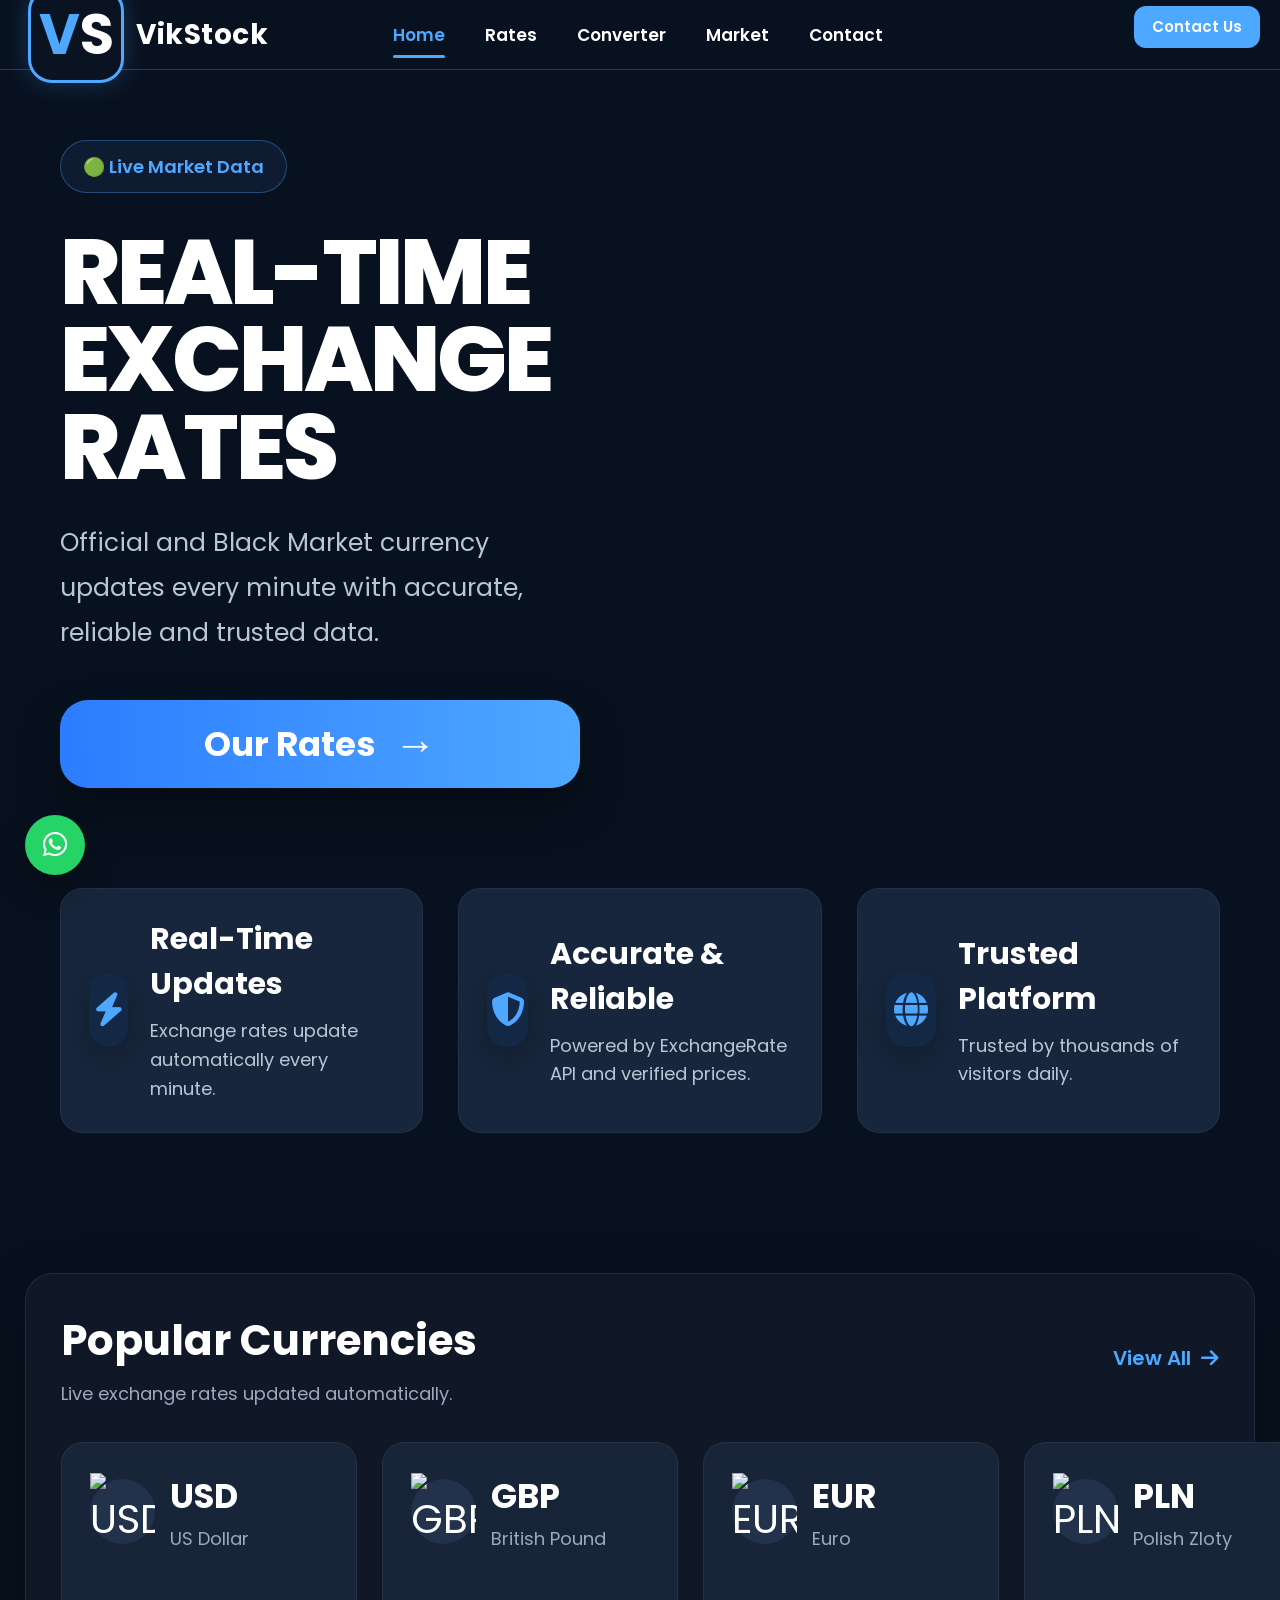
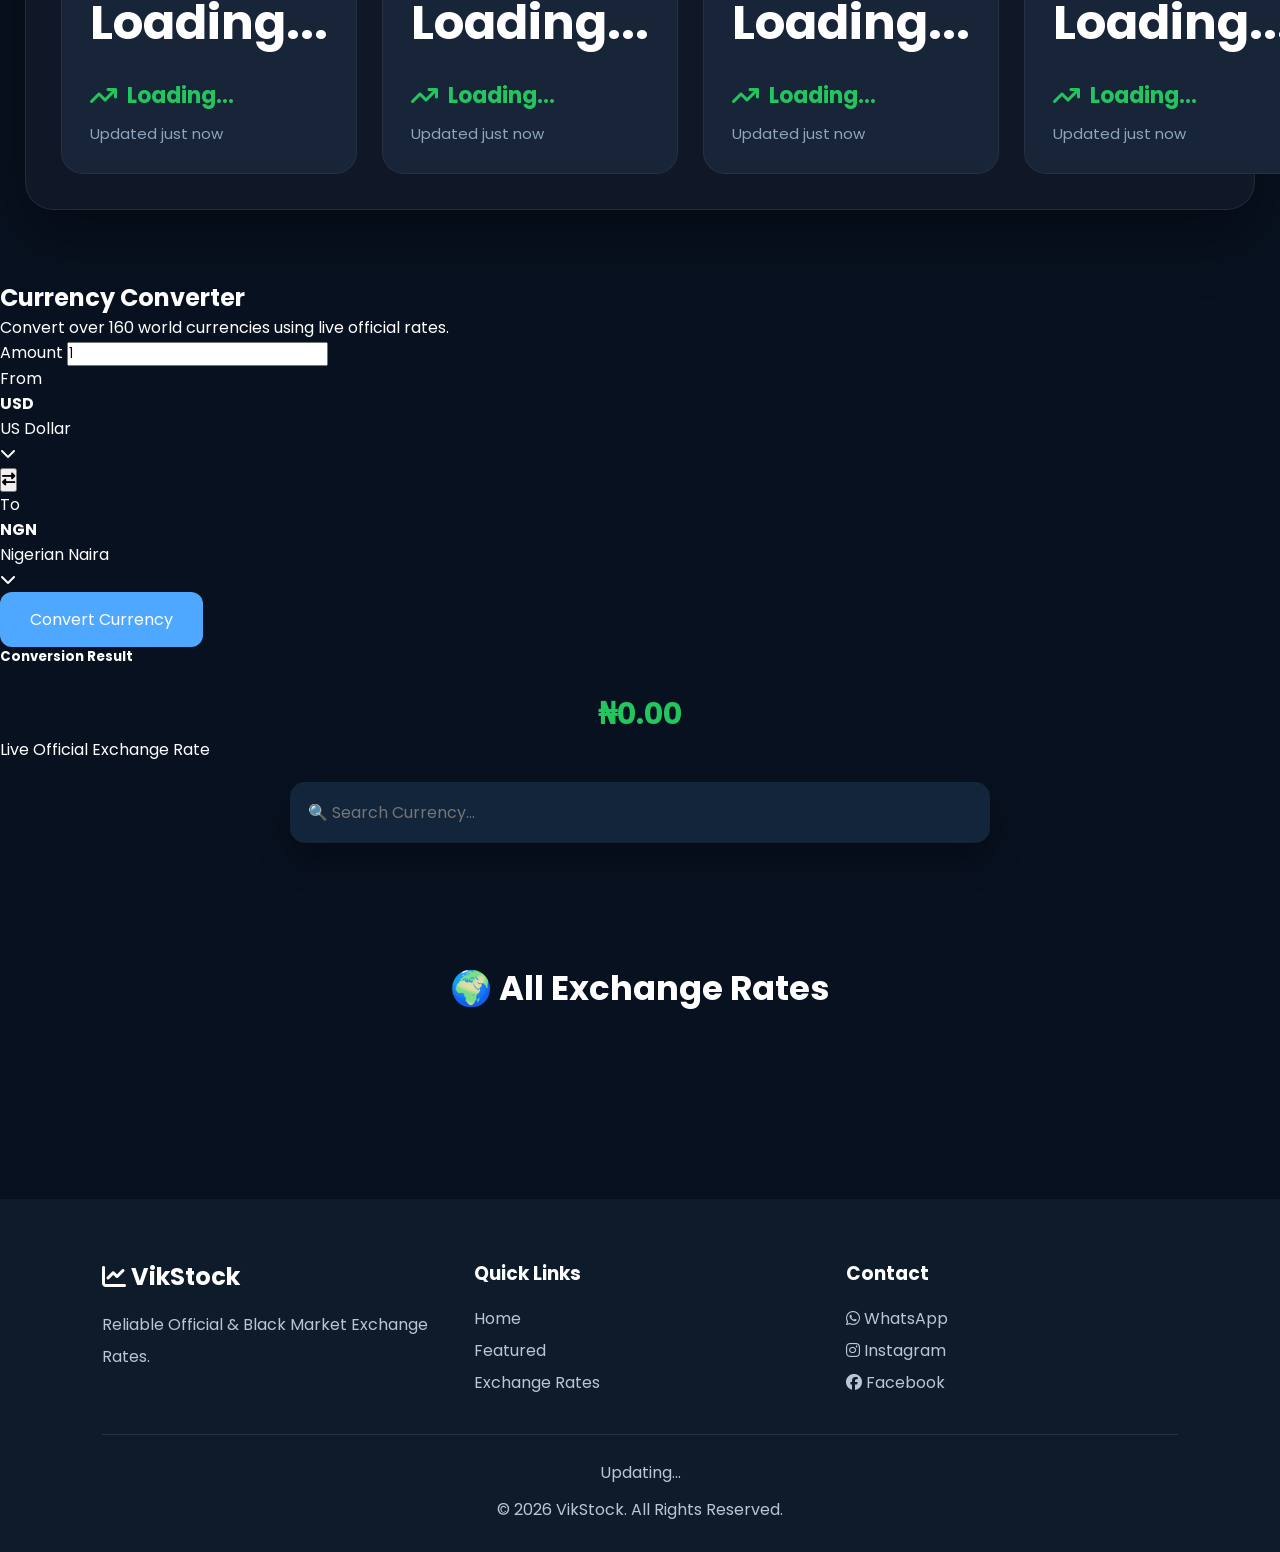
==== commit ed751fe6: "Update index.html" ====
--- a/index.html
+++ b/index.html
@@ -17,6 +17,13 @@
 
 <link rel="stylesheet"
 href="https://cdnjs.cloudflare.com/ajax/libs/font-awesome/6.7.2/css/all.min.css">
+ <script type="importmap">
+{
+  "imports": {
+    "three": "https://unpkg.com/three@0.166.1/build/three.module.js"
+  }
+}
+</script>
 
 </head>
 
@@ -116,7 +123,7 @@
 
 <div class="hero-right">
 
-<div class="globe">
+<div id="globe3d">
 
 <div class="ring ring1"></div>
 <div class="ring ring2"></div>
--- a/style.css
+++ b/style.css
@@ -214,89 +214,33 @@
 
 .globe{
 
+width:100%;
+
+max-width:600px;
+
+height:600px;
+
+border-radius:50%;
+
+overflow:hidden;
+
 position:relative;
 
-width:360px;
-
-height:360px;
-
-border-radius:50%;
-
-border:2px solid rgba(78,168,255,.25);
-
-background:radial-gradient(circle,
-rgba(78,168,255,.18),
-transparent 72%);
-
-}
-
-.ring{
-
-position:absolute;
-
-border-radius:50%;
-
-border:1px solid rgba(78,168,255,.15);
-
-}
-
-.ring1{
-
-width:480px;
-
-height:480px;
-
-left:-60px;
-
-top:-60px;
-
-}
-
-.ring2{
-
-width:620px;
-
-height:620px;
-
-left:-130px;
-
-top:-130px;
-
-}
-
-.ring3{
-
-width:760px;
-
-height:760px;
-
-left:-200px;
-
-top:-200px;
-
-}
-
-.dot{
-
-position:absolute;
-
-width:12px;
-
-height:12px;
-
-border-radius:50%;
-
-background:#4ea8ff;
-
-box-shadow:0 0 18px #4ea8ff;
-
-}
-
-.d1{top:20px;left:150px;}
-.d2{top:120px;right:-5px;}
-.d3{bottom:35px;left:40px;}
-.d4{bottom:90px;right:90px;}
-.d5{top:230px;left:-5px;}
+}
+
+@media(max-width:900px){
+
+.globe{
+
+height:420px;
+
+max-width:420px;
+
+margin:auto;
+
+}
+
+}
 
 /* ==========================
    FEATURES
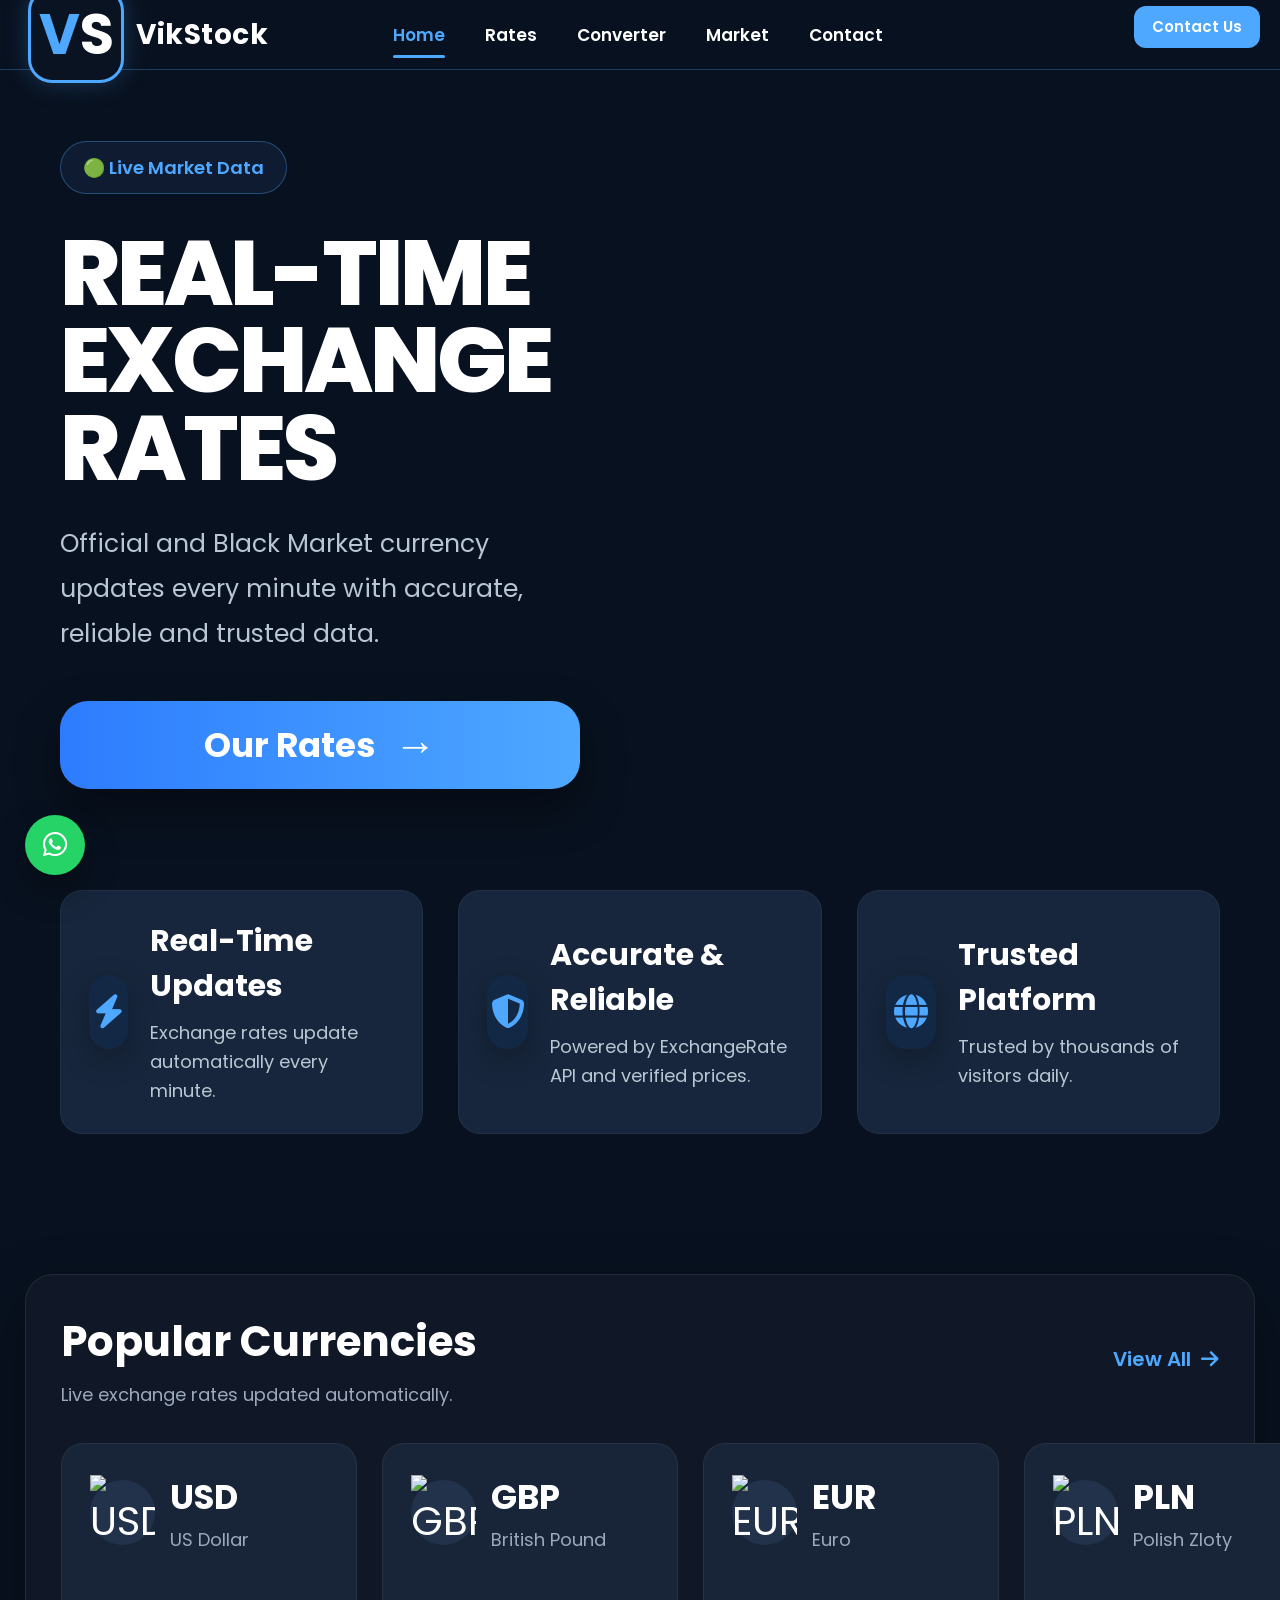
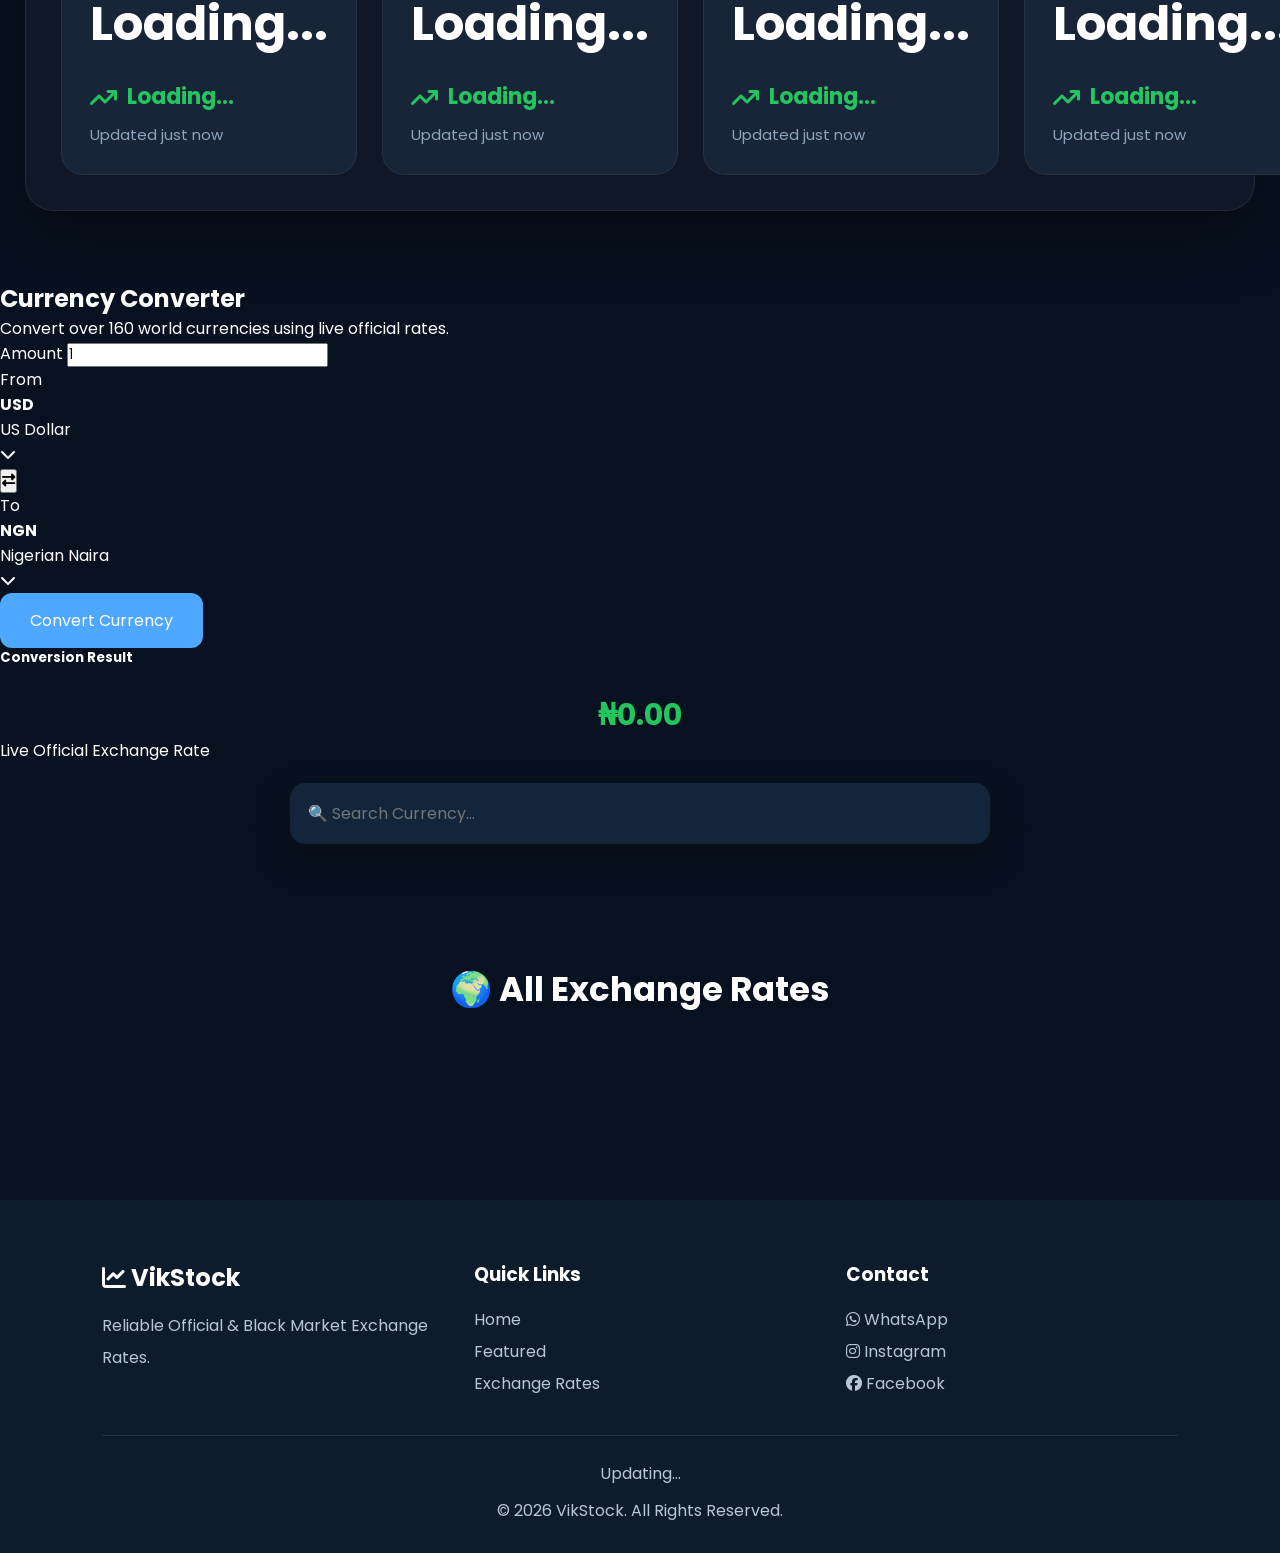
==== commit 9c0f39a1: "Update index.html" ====
--- a/index.html
+++ b/index.html
@@ -123,19 +123,7 @@
 
 <div class="hero-right">
 
-<div id="globe3d">
-
-<div class="ring ring1"></div>
-<div class="ring ring2"></div>
-<div class="ring ring3"></div>
-
-<div class="dot d1"></div>
-<div class="dot d2"></div>
-<div class="dot d3"></div>
-<div class="dot d4"></div>
-<div class="dot d5"></div>
-
-</div>
+<div id="globe3d"></div>
 
 </div>
 
@@ -756,12 +744,10 @@
 </a>
 <script type="module" src="firebase-config.js"></script>
  
-<script src="https://cdnjs.cloudflare.com/ajax/libs/three.js/r134/three.min.js"></script>
-
-<script src="https://cdn.jsdelivr.net/npm/vanta@latest/dist/vanta.globe.min.js"></script>
+
 
 <script type="module" src="script.js"></script>
-<script type="module" src="script.js"></script>
+
 
 </body>
 </html>
--- a/style.css
+++ b/style.css
@@ -190,53 +190,33 @@
 
 .hero-right{
 
-position:absolute;
-
-right:-150px;
-
-top:70px;
-
-width:720px;
-
-height:720px;
-
 display:flex;
 
 justify-content:center;
 
 align-items:center;
 
-opacity:.55;
-
-pointer-events:none;
-
-}
-
-.globe{
+flex:1;
+
+}
+
+#globe3d{
 
 width:100%;
 
-max-width:600px;
-
-height:600px;
-
-border-radius:50%;
-
-overflow:hidden;
-
-position:relative;
+max-width:650px;
+
+height:650px;
 
 }
 
 @media(max-width:900px){
 
-.globe{
+#globe3d{
+
+width:100%;
 
 height:420px;
-
-max-width:420px;
-
-margin:auto;
 
 }
 
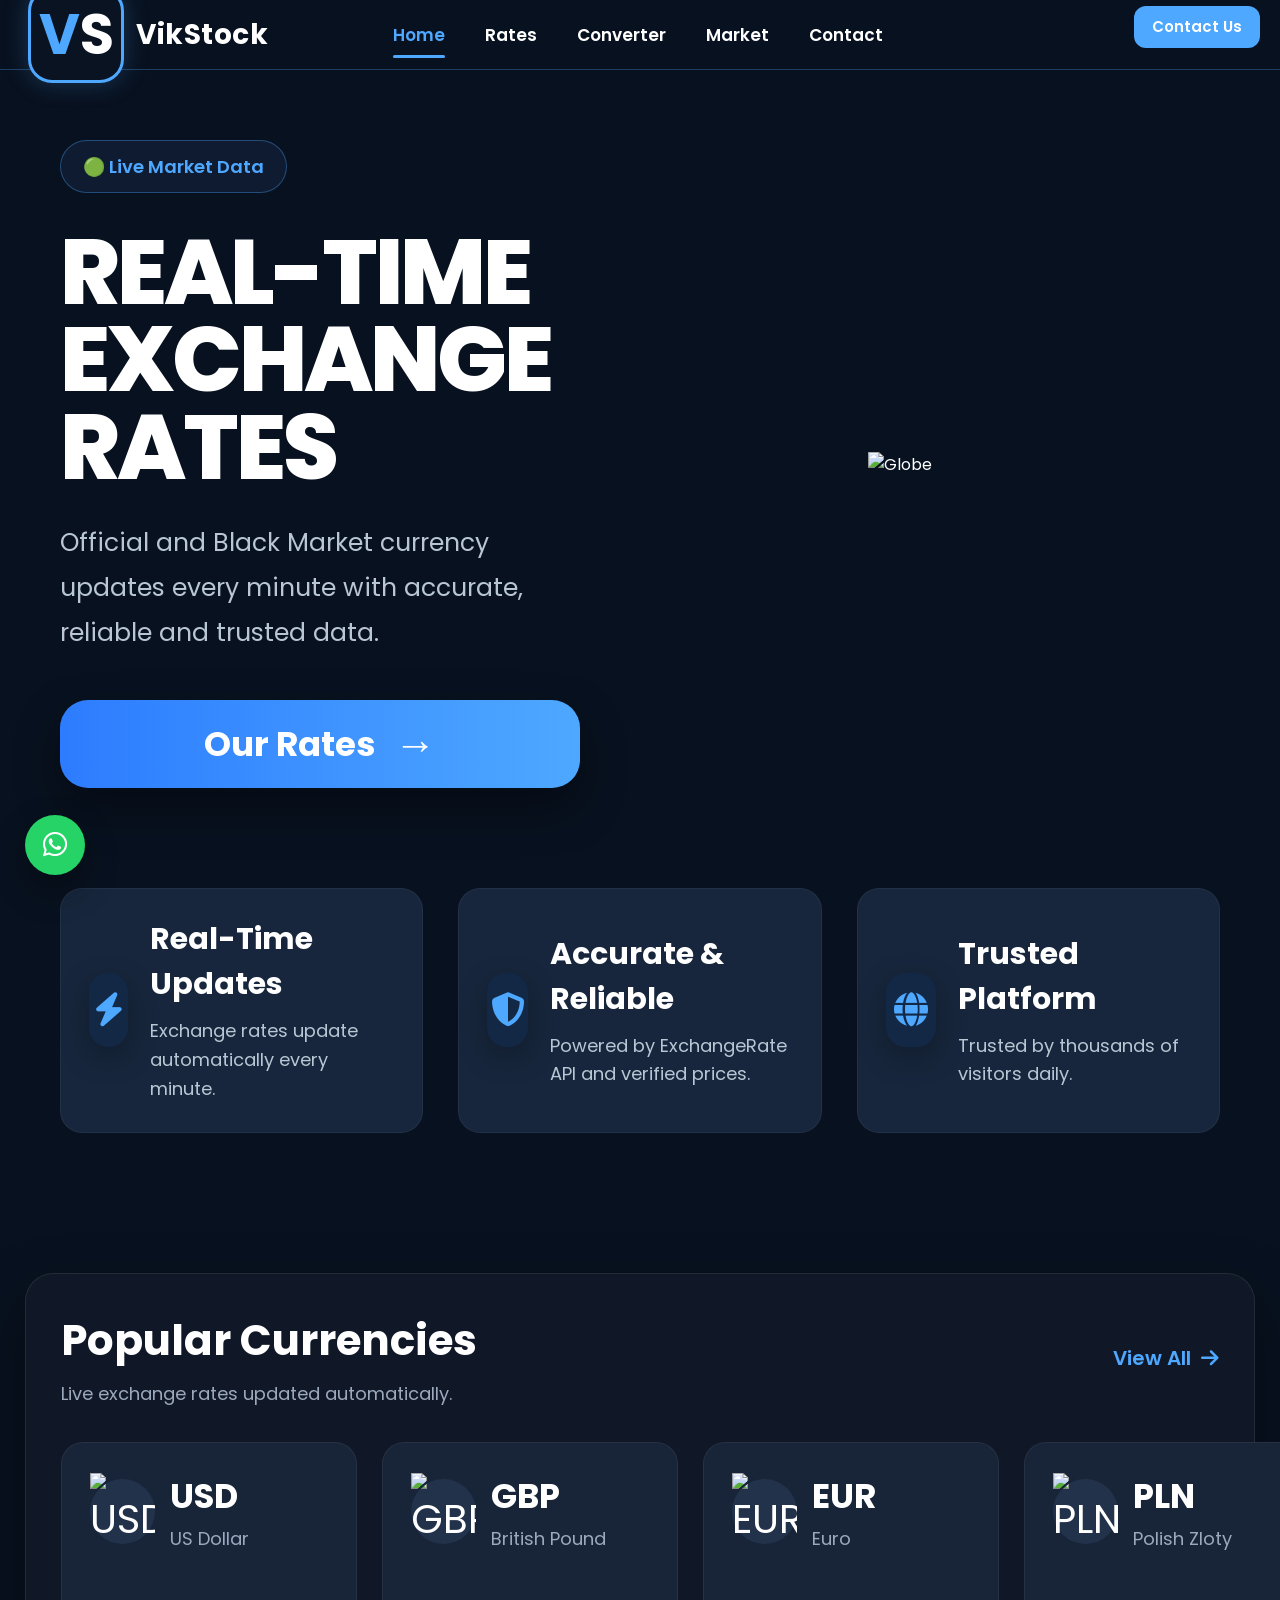
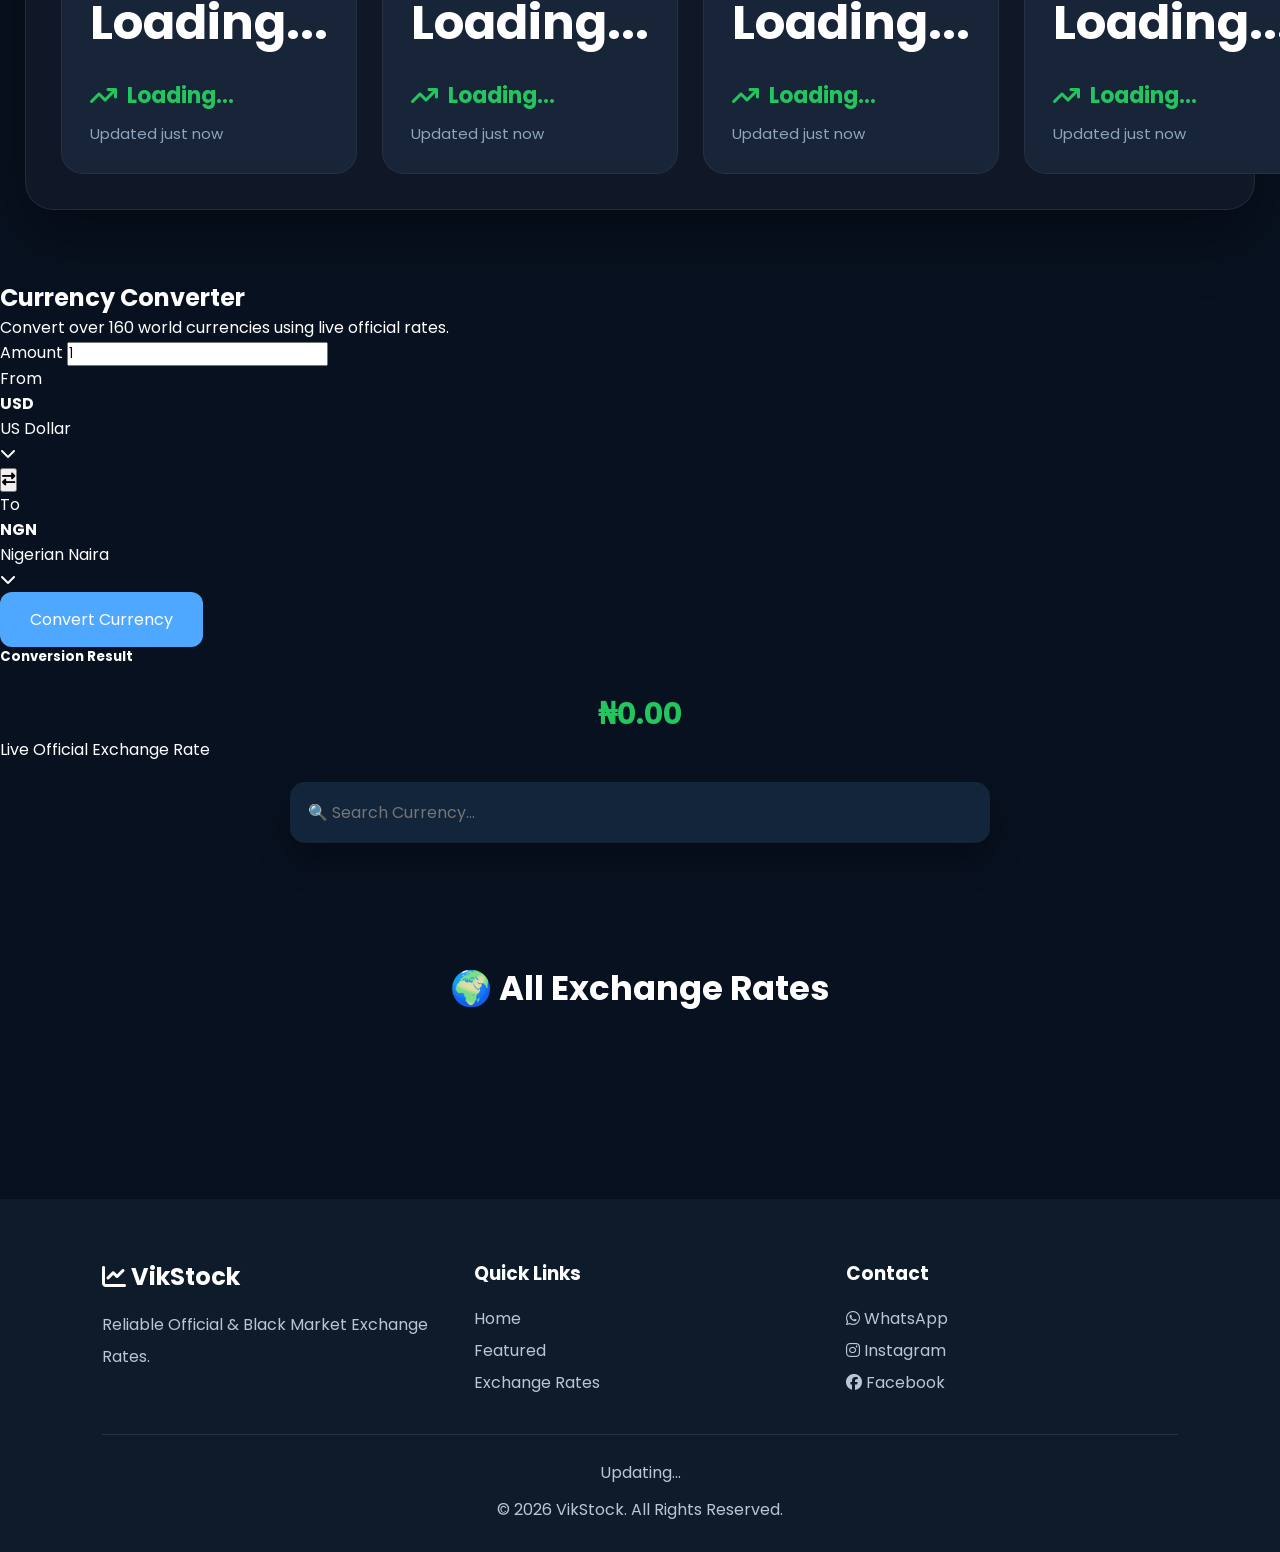
==== commit 1e06529b: "Update index.html" ====
--- a/index.html
+++ b/index.html
@@ -123,7 +123,9 @@
 
 <div class="hero-right">
 
-<div id="globe3d"></div>
+<div class="hero-globe">
+    <img src="globe.png.png" alt="Globe">
+</div>
 
 </div>
 
@@ -746,7 +748,9 @@
  
 
 
-<script type="module" src="script.js"></script>
+
+ <script type="module" src="script.js"></script>
+
 
 
 </body>
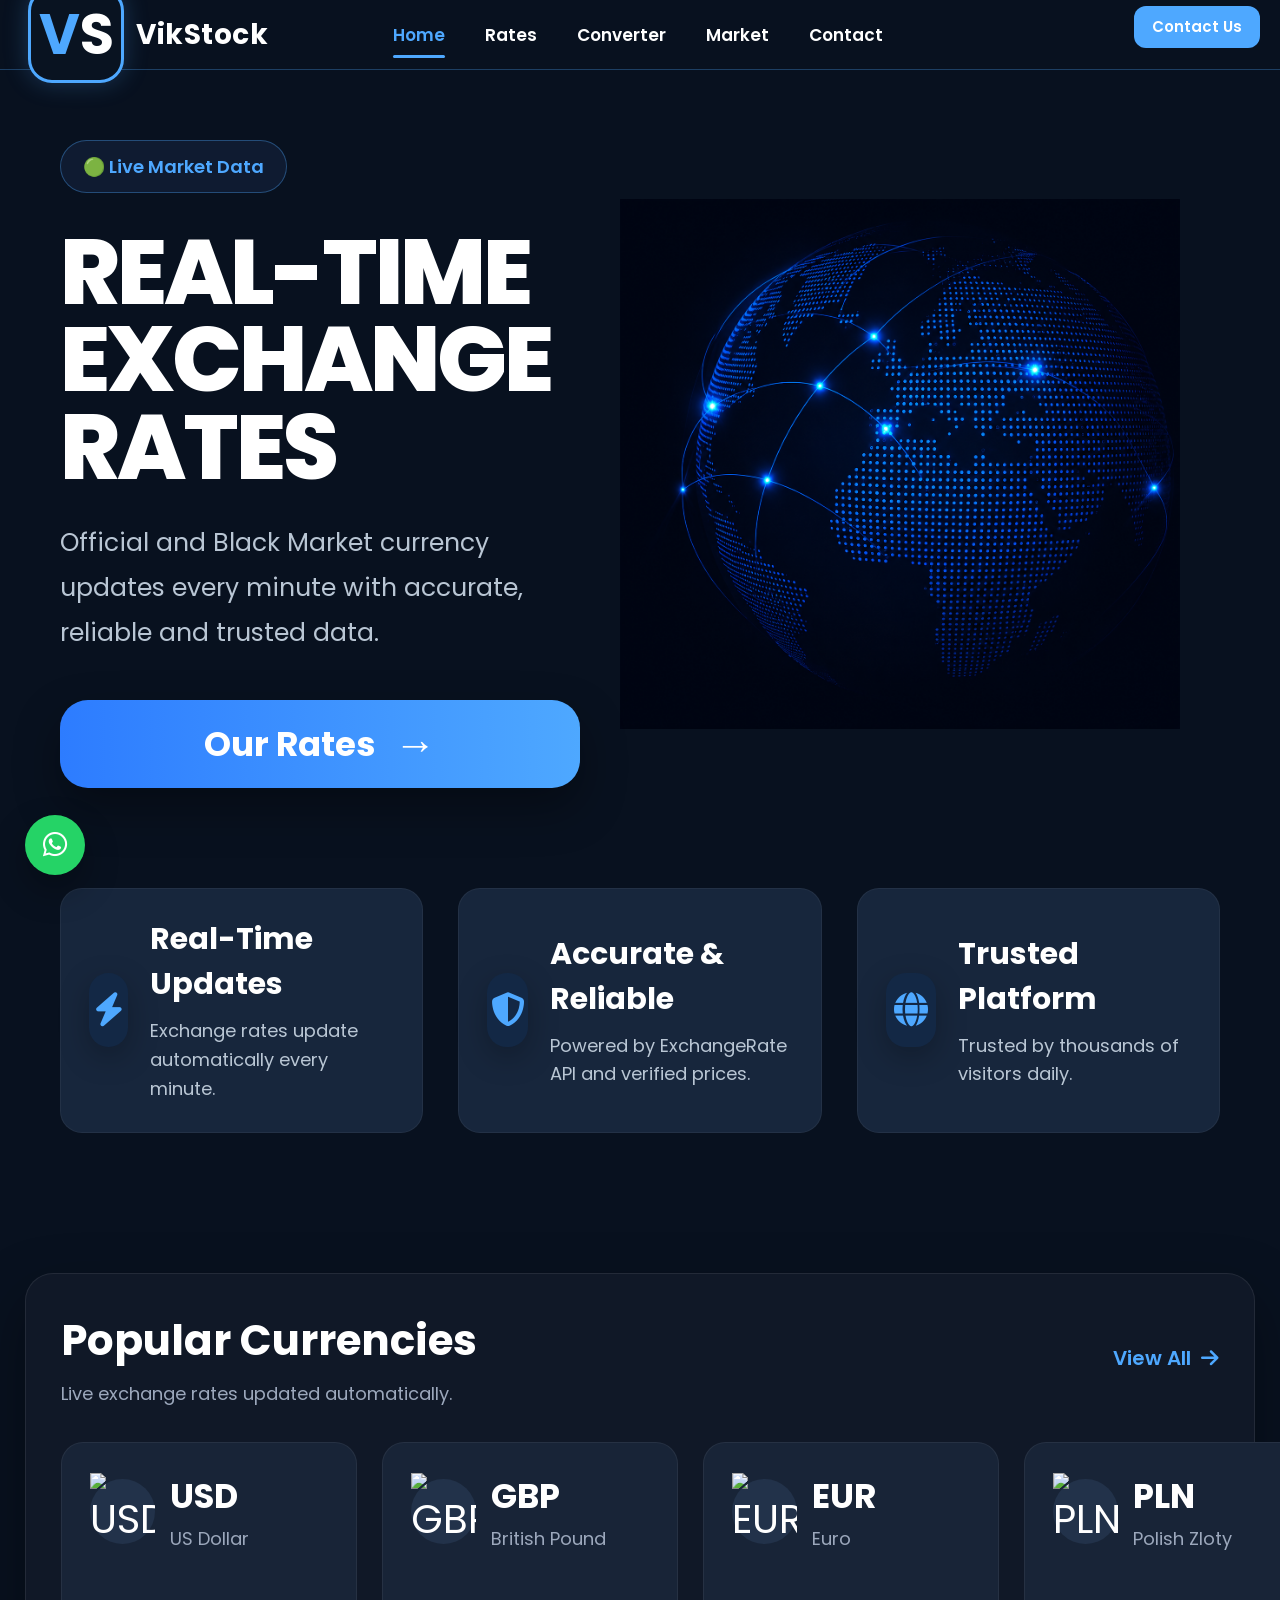
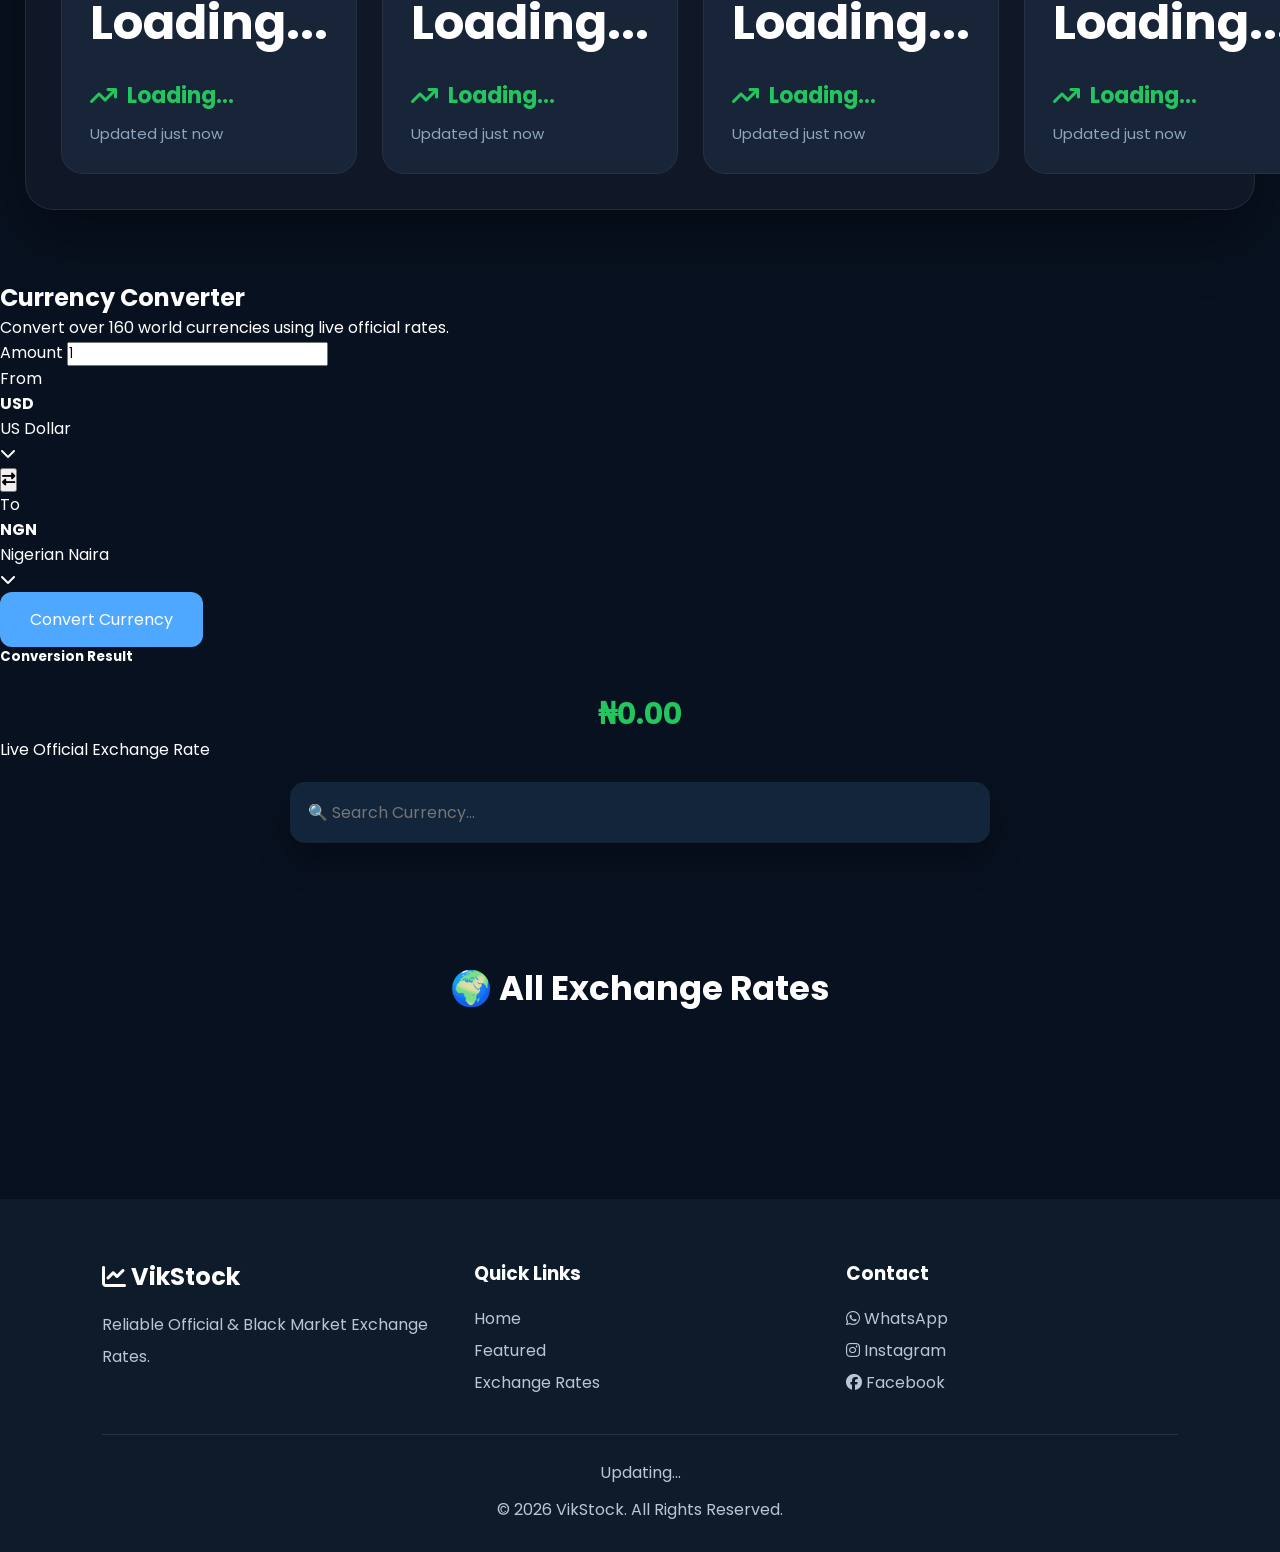
==== commit 701d1a91: "Update index.html" ====
--- a/index.html
+++ b/index.html
@@ -124,7 +124,7 @@
 <div class="hero-right">
 
 <div class="hero-globe">
-    <img src="globe.png.png" alt="Globe">
+    <img src="globe.png.PNG" alt="Globe">
 </div>
 
 </div>
--- a/style.css
+++ b/style.css
@@ -210,6 +210,36 @@
 
 }
 
+.hero-globe{
+    width:100%;
+    display:flex;
+    justify-content:center;
+    align-items:center;
+}
+
+.hero-globe img{
+    width:100%;
+    max-width:560px;
+    animation:floatGlobe 6s ease-in-out infinite;
+    user-select:none;
+    pointer-events:none;
+}
+
+@keyframes floatGlobe{
+
+0%{
+transform:translateY(0px);
+}
+
+50%{
+transform:translateY(-12px);
+}
+
+100%{
+transform:translateY(0px);
+}
+
+}
 @media(max-width:900px){
 
 #globe3d{
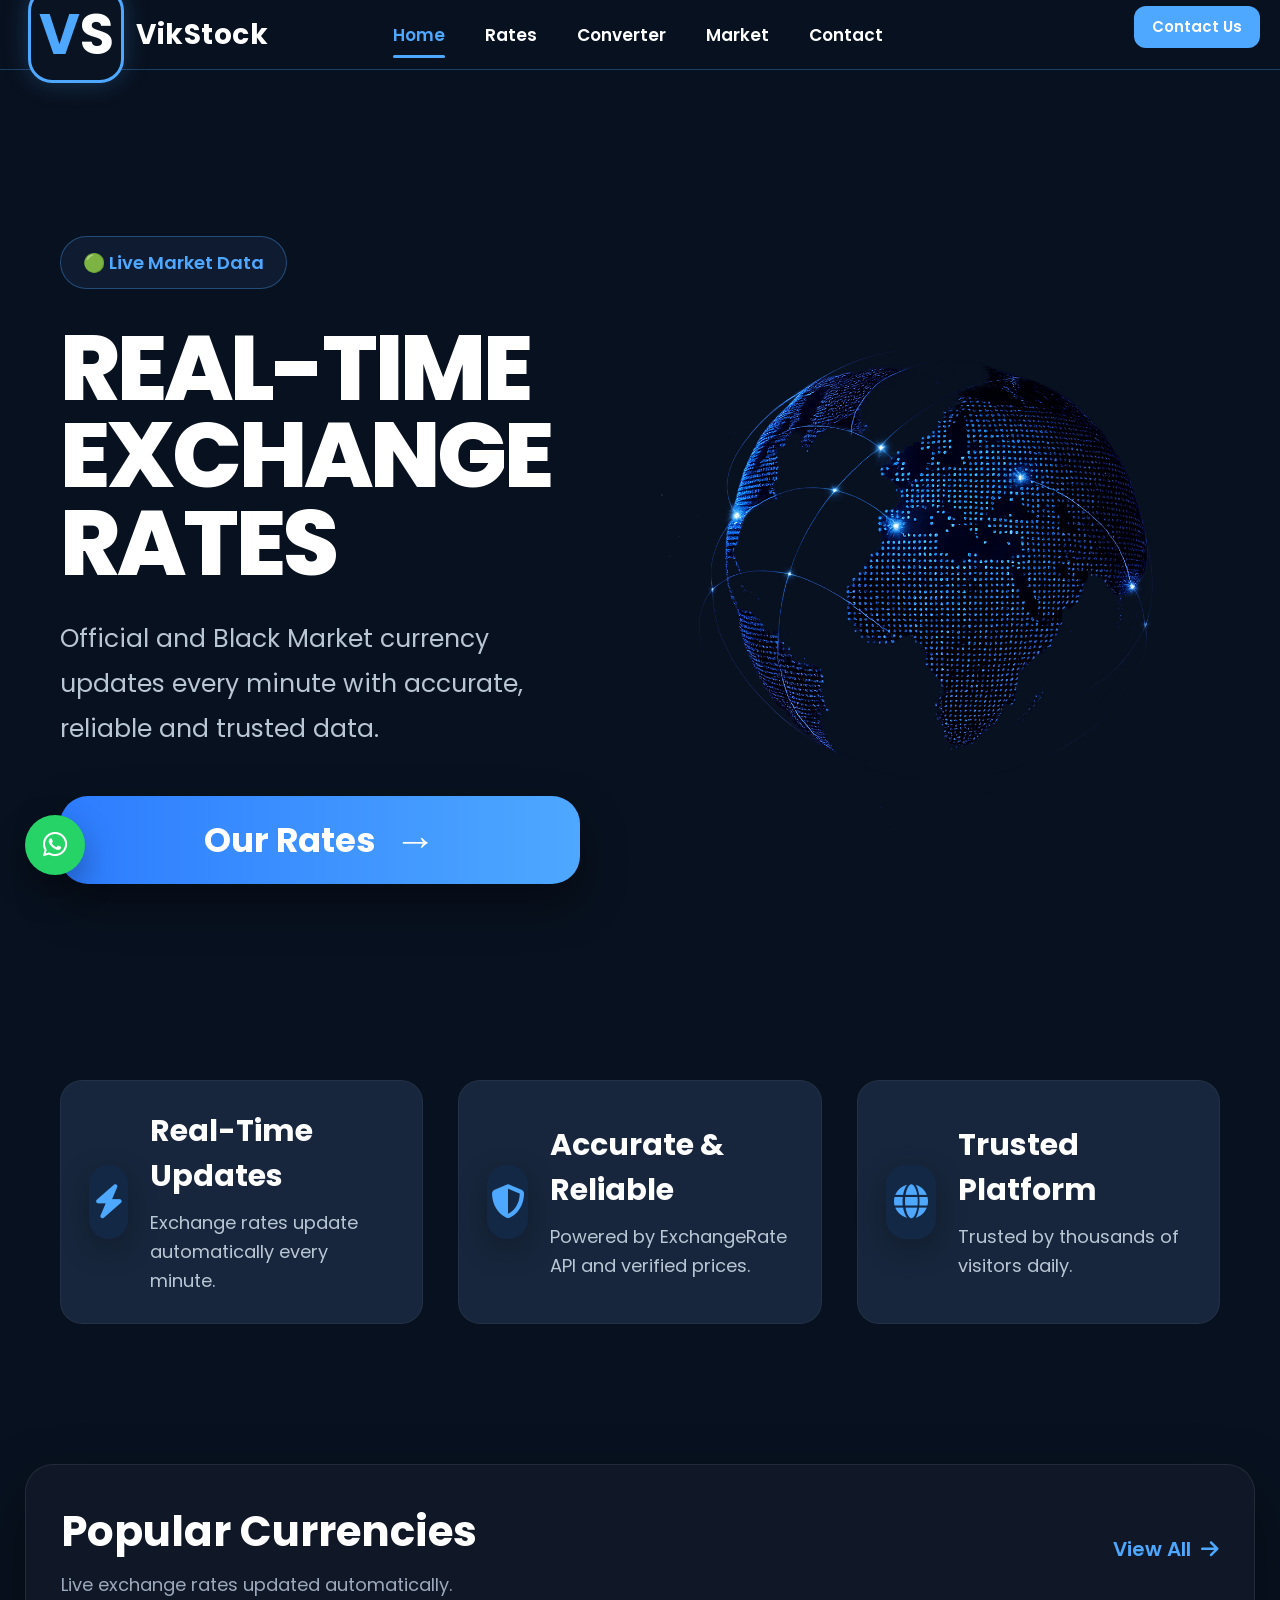
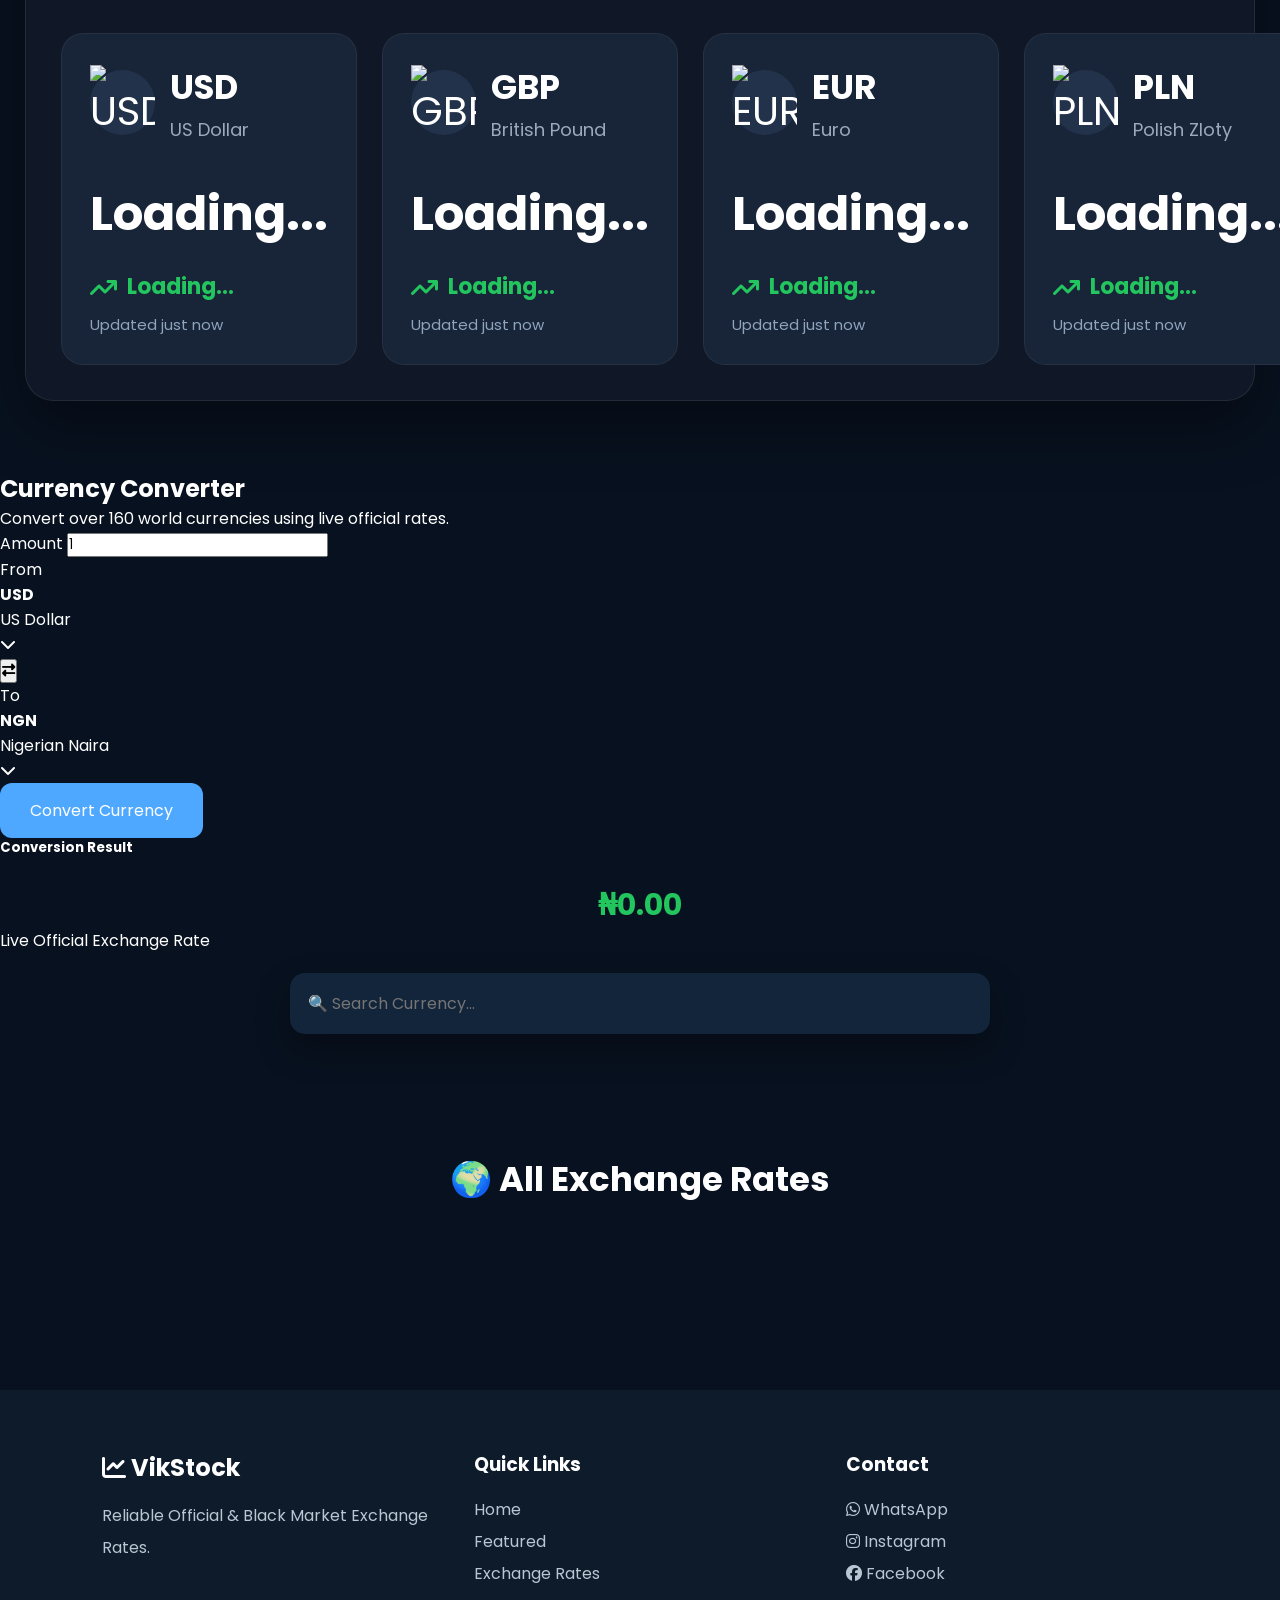
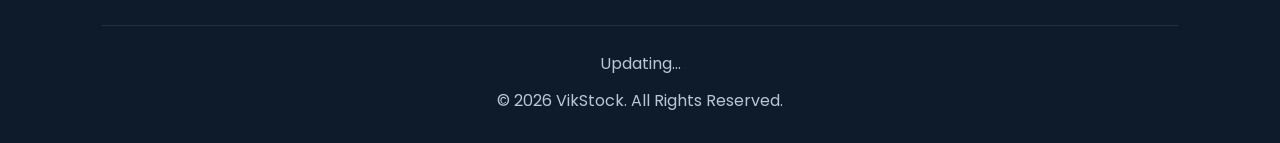
==== commit 7769400b: "Update index.html" ====
--- a/index.html
+++ b/index.html
@@ -124,7 +124,7 @@
 <div class="hero-right">
 
 <div class="hero-globe">
-    <img src="globe.png.PNG" alt="Globe">
+    <img src="globe.PNG" alt="Globe">
 </div>
 
 </div>
